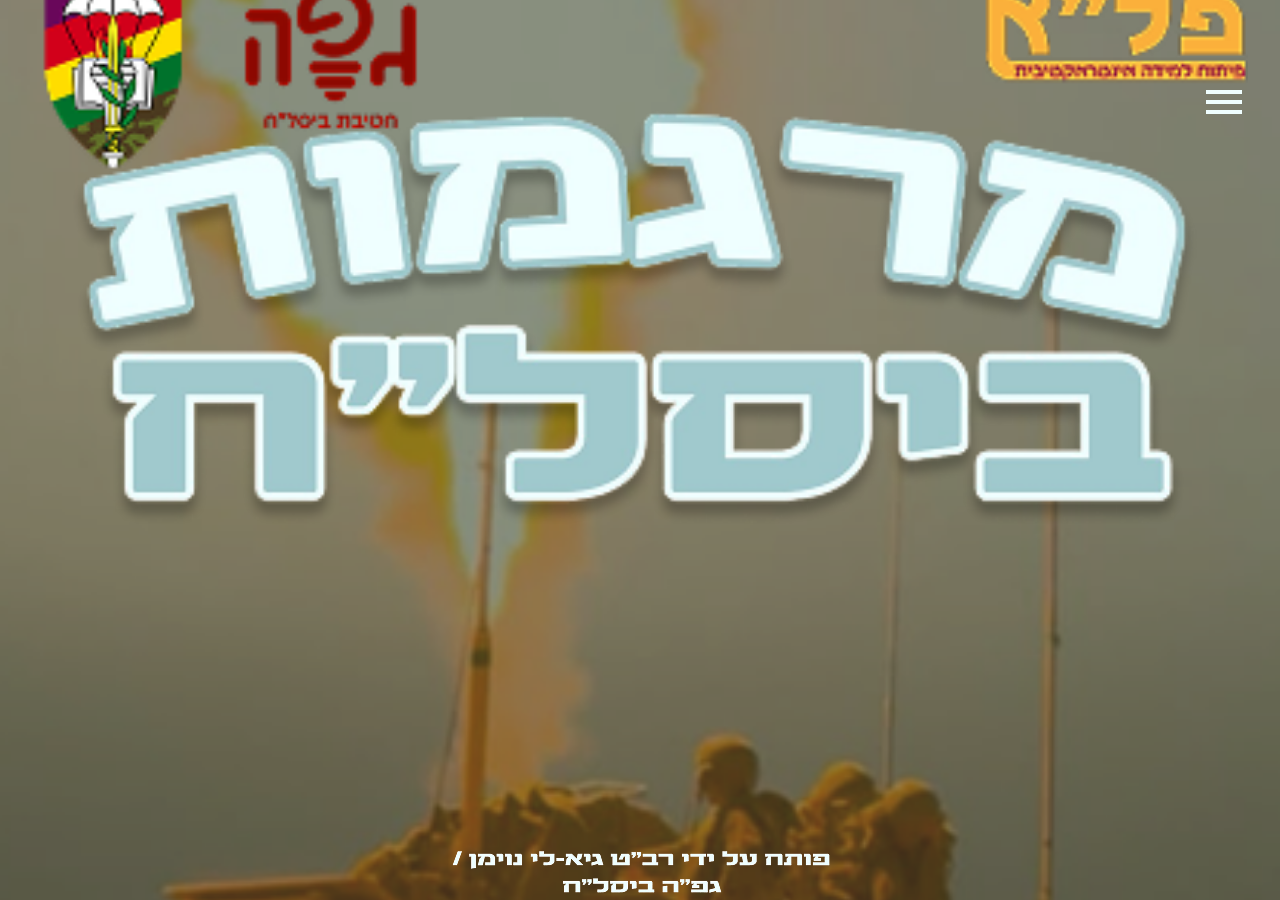
==== index.html @ 87949c64 "Add files via upload" ====
<!DOCTYPE html>
<html lang="en">
<head>
  <meta charset="UTF-8">
  <meta name="viewport" content="width=device-width, initial-scale=1.0">
  <title>תיאום אימוני חוץ ביסל"ח</title>
  <link rel="stylesheet" href="index.css">
</head>
<body>
    <img class="navbar" src="assets/elements/logo.png" alt="icon 1">
    <img class="title" src="assets/elements/mainTitle.png" alt="icon 1">
    <img class="byGuylee" src="assets/titles/byGuylee.png" alt="icon 1">
    <button id="menuBtn" class="menuBtn">

<svg id="menuIcon"
xmlns="http://www.w3.org/2000/svg"
viewBox="0 -960 960 960">

<path d="M120-240v-80h720v80H120Zm0-200v-80h720v80H120Zm0-200v-80h720v80H120Z"/>

</svg>

</button>

<div id="overlay"></div>

<nav id="sideMenu">

<a href="index.html">דף הבית</a>

<a href="page1.html">טעויות ירי</a>

<a href="page2.html">מבחני הו"בים</a>

<a href="page3.html">בד״חים</a>

<a href="page4.html">צייר על המרגמה</a>

</nav>
</body>
<script>  
const menuBtn =
document.getElementById("menuBtn");

const sideMenu =
document.getElementById("sideMenu");

const overlay =
document.getElementById("overlay");

menuBtn.addEventListener("click",()=>{

    sideMenu.classList.toggle("active");

    overlay.classList.toggle("active");

    menuBtn.classList.toggle("active");

});

overlay.addEventListener("click",closeMenu);

function closeMenu(){

    sideMenu.classList.remove("active");

    overlay.classList.remove("active");

    menuBtn.classList.remove("active");
}
</script> 
</html>
---- index.css ----
body {
    margin: 0;
    min-height: 100vh;
    background-image: url("assets/backgrounds/bg1.png");
    background-size: cover;
    background-position: center;
    background-repeat: no-repeat;
    direction: rtl;
    font-family: "secular";
}

@font-face {
    font-family: "secular";
    src: url("assets/fonts/carmelitregular.woff");
}
.navbar {
    position: absolute;
    top: 10%;
    left: 50%;
    width: 95%;
    transform: translate(-50%, -50%);
}

.title {
    position: absolute;
    top: 35%;
    left: 50%;
    width: 90vw;
    transform: translate(-50%, -50%);
}


.titlePopUp {
    position: absolute;
    top: 28%;
    left: 50%;
    width: 60vw;
    z-index: 1000000000000000;
    transform: translate(-50%, -50%);
}

.text{
    position: absolute;
    top: 32%;
    left: 50%;
    transform: translateX(-50%);
    width: 300px;
    text-align: right;
    font-size: 1.2rem;
    z-index: 10000000000000000;
    direction: rtl;

}
.popUpBackground {
    position: absolute;
    top: 20%;
    left: 50%;
    transform: translateX(-50%);
    z-index: 10000000;
}


.title2 {
    position: absolute;
    top: 38%;
    left: 50%;
    transform: translate(-50%, -50%);
}

.button {
    cursor: pointer;
    position: absolute;
    top: 70%;
    left: 50%;
    transform: translateX(-50%);
    -webkit-tap-highlight-color: transparent;
    user-select: none;
    touch-action: manipulation;
    transition: transform 0.3s ease, filter 0.3s ease;
}

.button:hover {
    transform: translateX(-50%) scale(1.1);
    filter: drop-shadow(0 0 12px rgba(255, 255, 255, 0.8));
}

.button:active {
    transform: translateX(-50%) scale(0.95);
}

.byGuylee {
    position: absolute;
    bottom: 0;
    left: 50%;
    transform: translateX(-50%);
}

:root{

    --menuColor:#EFFEFF;
    --menuOpenColor:#88b84d;

    --menuWidth:55vw;

}

/* ================= MENU BUTTON ================= */

.menuBtn{

    position:absolute;

    top:8vh;
    right:2vw;

    width:60px;
    height:60px;

    border:none;

    background:none;

    cursor:pointer;

    z-index:1001;
}

#menuIcon{

    width:100%;
    height:100%;

    fill:var(--menuColor);

    transition:.3s;
}

.menuBtn.active #menuIcon{

    fill:var(--menuOpenColor);
    
}

.menuBtn.active{
    display: none;
}
/* ================= OVERLAY ================= */

#overlay{

    position:fixed;

    inset:0;

    background:rgba(0,0,0,.45);

    backdrop-filter:blur(4px);

    opacity:0;

    pointer-events:none;

    transition:.35s;

    z-index:999;
}

#overlay.active{

    opacity:1;

    pointer-events:auto;
}

/* ================= SIDE MENU ================= */

#sideMenu{

    position:fixed;

    top:0;
    right:-100%;

    width:var(--menuWidth);

    height:100vh;

    background:rgba(245,250,248,.95);

    backdrop-filter:blur(12px);

    border-radius:30px 0 0 30px;

    display:flex;

    flex-direction:column;

    padding-top:12vh;

    transition:.4s ease;

    z-index:1000;
}

#sideMenu.active{

    right:0;
}

#sideMenu a{

    text-decoration:none;

    color:#5d6940;

    font-size:2rem;

    font-weight: 580;

    padding:3vh 2vw;

    border-bottom:1px solid rgba(0,0,0,.08);

    transition:.25s;
}

#sideMenu a:hover{

    background:#dce7d0;
}

.cardsWrapper {
  position: absolute;
  top: 35%;
  width: 100vw;

  overflow-x: auto;
  display: flex;

  scroll-snap-type: x mandatory;
  scroll-behavior: smooth;
  -webkit-overflow-scrolling: touch;

  /* חשוב ל"peek" */
  padding: 0 10vw;
}

/* הקרוסלה */
.cardsTrack {
  display: flex;
  gap: 16px;
}

/* הכרטיסים */
.card {
  flex: 0 0 70vw;   /* 👈 קטן יותר = רואים שכנים */
  height: 45vh;

  background: rgba(255,255,255,0.92);
  border-radius: 28px;

  scroll-snap-align: center;

  box-shadow: 0 12px 30px rgba(0,0,0,0.18);

  display: flex;
  flex-direction: column;

  padding: 18px;

  /* אפקט יותר "רך" */
  transition: transform 0.3s ease;
}

/* אפקט UX נחמד - הכרטיס האמצעי יותר מודגש */
.card:active {
  transform: scale(0.98);
}

/* כותרת */
.card h2 {
  margin: 0 0 10px 0;
  font-size: 18px;
}

/* גלילה פנימית */
.cardContent {
  overflow-y: auto;
  flex: 1;
  padding-right: 8px;
  font-size: 14px;
  line-height: 1.4;
}

.card {
  transition: transform 0.35s ease, filter 0.35s ease, opacity 0.35s ease;
  opacity: 0.4;
  filter: blur(2px);
  transform: scale(0.9);
}

/* כרטיס מרכזי */
.card.active {
  opacity: 1;
  filter: blur(0px);
  transform: scale(1.08);
  z-index: 2;
}

/* חצים */
.arrow {
  position: absolute;
  top: 50%;
  transform: translateY(-50%);
  width: 42px;
  height: 42px;
  border-radius: 50%;
  border: none;
  background: white;
  font-size: 22px;
  cursor: pointer;
  z-index: 10;
  box-shadow: 0 6px 20px rgba(0,0,0,0.2);
}

.arrow.left { left: 10px; }
.arrow.right { right: 10px; }

/* נקודות */
.dots {
  position: absolute;
  bottom: 18%;
  width: 100%;
  display: flex;
  justify-content: center;
  gap: 8px;
}

.dot {
  width: 8px;
  height: 8px;
  border-radius: 50%;
  background: #bbb;
  transition: 0.3s;
}

.dot.active {
  background: #333;
  transform: scale(1.3);
}
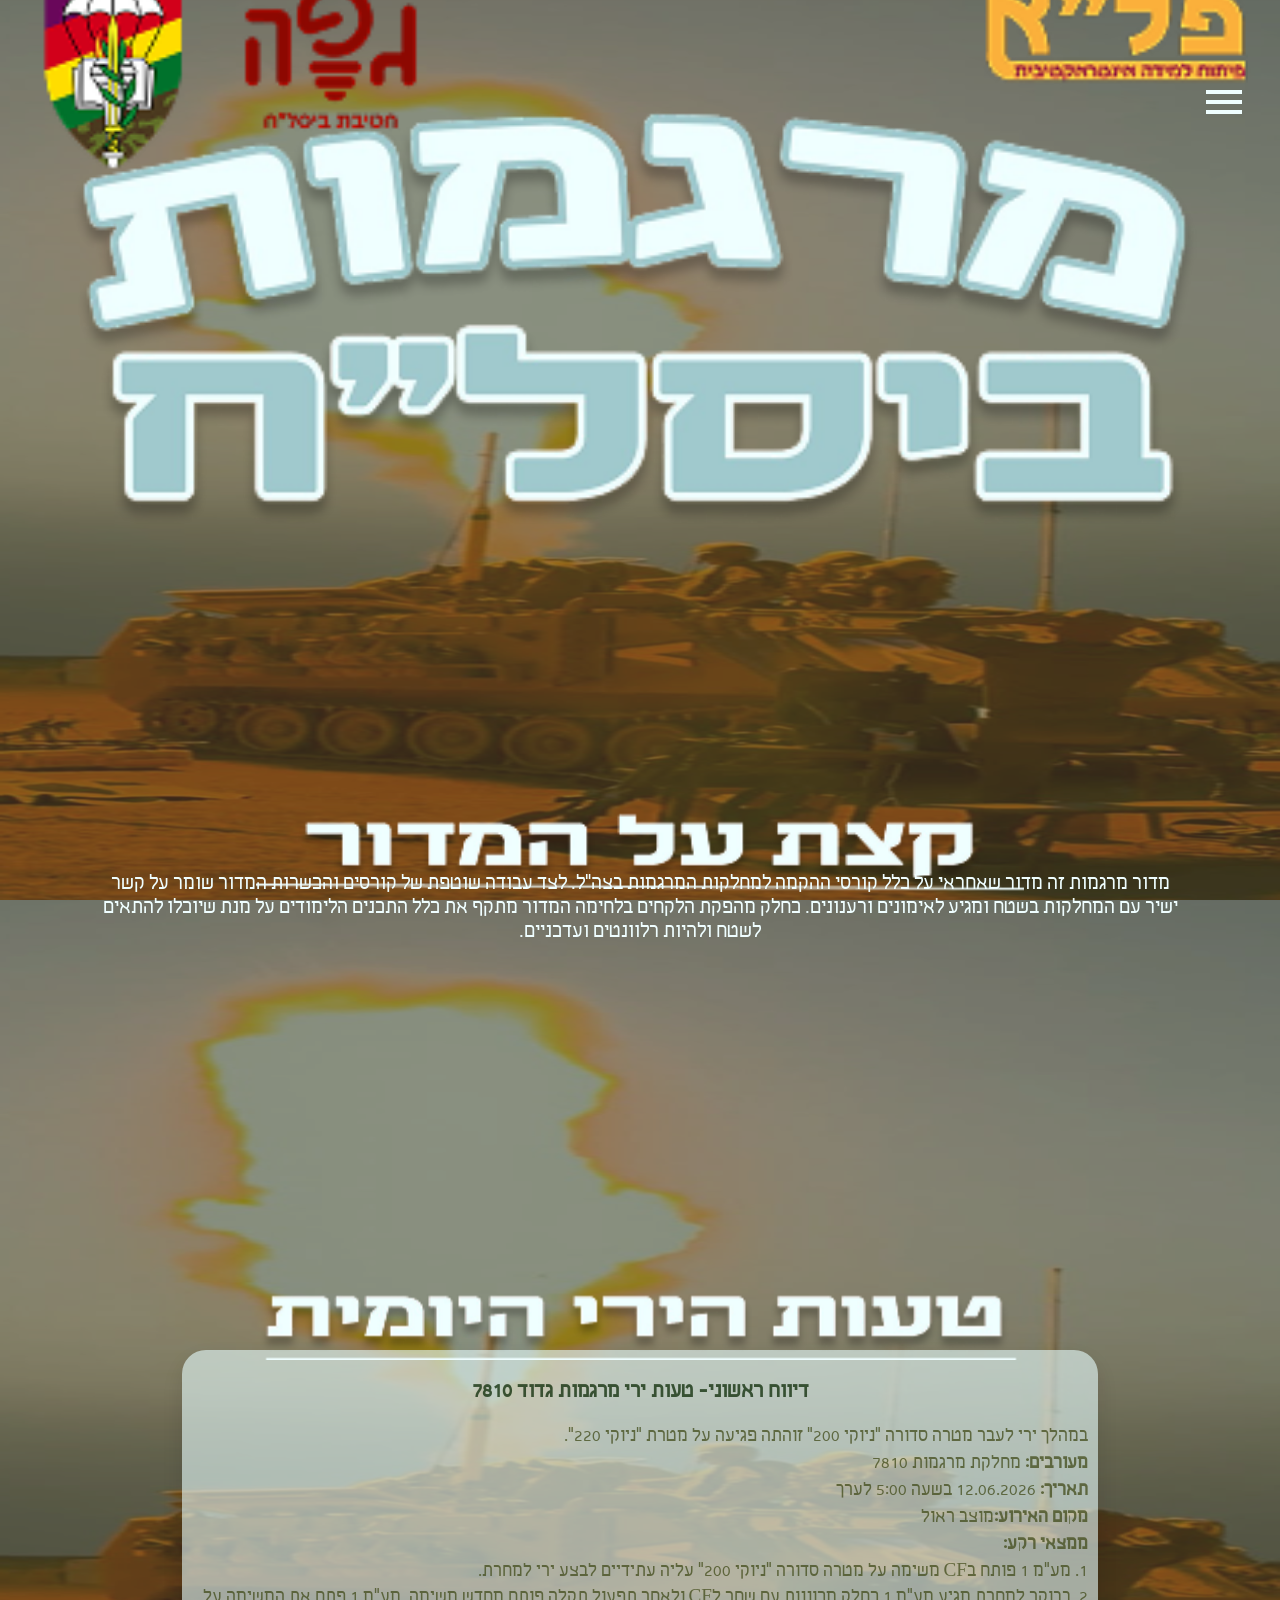
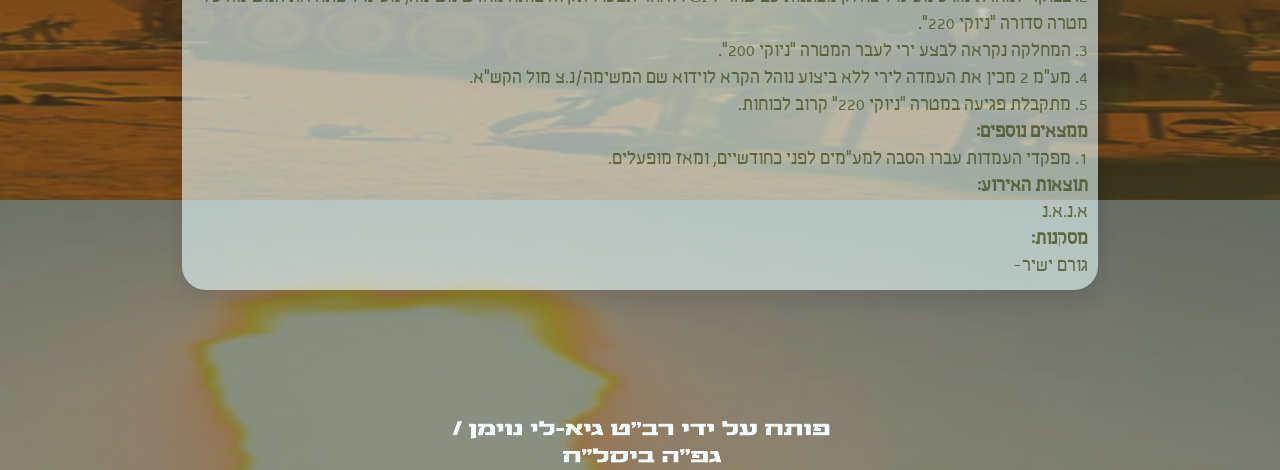
==== commit ec9436f7: "Add files via upload" ====
--- a/index.html
+++ b/index.html
@@ -3,13 +3,31 @@
 <head>
   <meta charset="UTF-8">
   <meta name="viewport" content="width=device-width, initial-scale=1.0">
-  <title>תיאום אימוני חוץ ביסל"ח</title>
+  <title> עמוד בית- אתר מרגמות ביסל"ח</title>
   <link rel="stylesheet" href="index.css">
 </head>
 <body>
     <img class="navbar" src="assets/elements/logo.png" alt="icon 1">
     <img class="title" src="assets/elements/mainTitle.png" alt="icon 1">
     <img class="byGuylee" src="assets/titles/byGuylee.png" alt="icon 1">
+    <div class="explnation">
+            <img class="margrmot" src="assets/titles/alittle.png" alt="icon 1">
+            <div class="text">מדור מרגמות זה מדור שאחראי על כלל קורסי ההקמה למחלקות המרגמות בצה״ל.
+לצד עבודה שוטפת של קורסים והכשרות המדור שומר על קשר ישיר עם המחלקות בשטח ומגיע לאימונים ורענונים.
+כחלק מהפקת הלקחים בלחימה המדור מתקף את כלל התכנים הלימודים על מנת שיוכלו להתאים לשטח ולהיות רלוונטים ועדכניים.</div>  
+</div>
+  <div class="dailyStage">
+<img class="dailyTitle" src="assets/titles/daily.png">
+
+    <div id="dailyBox" class="dailyCardBox">
+
+      <h2 id="dailyTitle" class="dailyCardTitle"></h2>
+
+      <div id="dailyText" class="dailyCardText"></div>
+
+    </div>
+
+  </div>
     <button id="menuBtn" class="menuBtn">
 
 <svg id="menuIcon"
@@ -68,5 +86,406 @@
 
     menuBtn.classList.remove("active");
 }
+
+const dailyCards = [
+  {
+    title: "תחקיר ראשוני- טעות ירי מרגמות",
+    text: ` במהלך ירי לטיווח מטרה סדורה זכרון 227 זוהה פגיעה במטרה זכרון 113 אשר ממוקמת במגנן של כוחותינו.<br>
+          <strong>תאריך:</strong> 30.5.25 8:00<br>
+          <strong>מקום האירוע:</strong> מוצב 61 גזרת עזה, אוגדה צפונית<br>
+          <strong>רצף כרונולוגי:</strong><br>
+          1. בשעה 6:00 לערך עולה המשק ביחד עם המע״מ לרענון על הקנה של פתיחת משימות. כחלק מהתרגול נפתחת מטרה סדורה ישנה
+          בשם זכרון 113. <br>
+          2. ⁠בסיום התרגול הם אינם לוחצים על פקד- אחרון נורה לסיום המשימה. <br>
+          3. ⁠בשעה 7:00 לערך מסתיים התרגול והקנה מתכונן לבצע ירי. <br>
+          4. ⁠המע״מ עולה לקנה ומוריד ישירות את המטרה למשק- זכרון 227. <br>
+          5. ⁠המשק פותח את המשימה ומאפשר נתוני אזימוט וטווח מול המע״מ, שלאחר מכן יורד מהקנה. <br>
+          6. ⁠ככל הנראה, בשלב זה המשק לוחץ על פקד עבור לנוכחי ומבצע את הכינון על המשימה הקודמת- זכרון 113.<br>
+          7. ⁠בירי הטיווח הגורם מפעיל מזהה פגיעה במגנן של כוחותינו ומדווח חדל.<br>
+          <strong>ממצאים נוספים:</strong><br>
+          1. המשק הינו איש מילואים אשר הגיע למחלקה לאחר 6 שנים בהם לא השתמש במרגמות/ ראה את המחטק ואינו אורגני
+          למחלקה.<br>
+          2. ⁠המשק הגיע בשעה 3:00 לעמדה בלילה של לפני הירי.<br>
+          3. ⁠לא הייתה תקשורת בין עמדת מפקד העמדה והקנה. <br>
+          4. ⁠המשק אינו ידע בדח לפני ירי, אינו ביצע בדיקת משפך בטיחות לירי.<br>
+          <strong>תוצאות האירוע:</strong>⁠<br>
+          א.נ.א.נ- פגיעה באיזור מגנן של כוחותינו
+          ⁠<br>
+          <strong>מסקנות ולקחים:</strong>⁠<br>
+          1. כשירות של בע״ת כוללת רענון בחצי שנה האחרונה, אחרת אינם כשירים לבצע ירי. ⁠<br>
+          2. ⁠על כלל בעלי התפקידים לעבוד על פי בדח. ⁠<br>
+          3. ⁠על המשק לוודא את שם המשימה על פי המופיע בטופס ביצוע ירי אל מול שם המטרה שהוריד לו מפקד העמדה. ⁠<br>
+          4. ⁠על כל אחד מבעלי התפקידים להוריד משפך בטיחות טרם הירי, בייחוד בעבודה ללא תקשורת נתונים.⁠<br>
+`
+  },
+
+  {
+    title: "  דיווח ראשוני- טעות ירי מרגמות גדוד 97",
+    text: `          במהלך ירי לטיווח סטה פצמ״ר 1 קמ דרומה (ארוך יותר)
+          .<br>
+          <strong>מעורבים:</strong>מחלקת מרגמות 97<br>
+          <strong>תאריך:</strong> 12.06.2026 בשעה 5:00 לערך<br>
+          <strong>מקום האירוע:</strong> מעבר ארז<br>
+          <strong>ממצאי רקע:</strong><br>
+          1. מתקבלת פקודה לירי לעבר מטרה סדורה.<br>
+          2. מפקד העמדה פותח משימה ושולח אותה לקנה.<br>
+          3. פתרון הירי שהמערכת בחרה היה פצמ״ר ט״מ במטען 3/4.<br>
+          4. ⁠מתבצע ירי לטיווח ומתקבל תיקון 100 מזרחה.<br>
+          5. מפקד העמדה מזין את התיקון ושולח אותו לקנה.<br>
+          6. מתבצע ירי נוסף ומתקבלת פגיעה.<br>
+          7. לאחר פגיעה נורו 2 פצמ״רים נוספים לתכלית.<br>
+          8. לאחר כ20 דקות זוהה כי בירי הפצמ״ר הראשון התקבלה סטייה של 1 קמ דרומה, ארוך יותר.<br>
+          <strong>ממצאים נוספים:</strong><br>
+          1. ירי לטיווח נעשה בהכוונת תצפיתן אופקי.<br>
+          2. הטען הכין את כלל הפצמ״רים יחד לפני ביצוע המשימה.<br>
+          <strong>תוצאות האירוע:</strong>⁠<br>
+          א.נ.א.נ
+          ⁠<br>
+          <strong>מסקנות:</strong>⁠<br>
+          גורם ישיר-⁠<br>
+          תקלה- ספירת מטענים שגויה- נורתה פצצה עם מטען הודף נוסף (4 טבעות במקום 3).⁠<br>
+          גורם תורם-⁠<br>
+          1. היעדר אישור על כל פצמ״ר בסמוך לירי ע״י מש״ק.⁠<br>
+          2. ⁠הכוונה לא מדוייקת בטיווח.⁠<br>
+          <strong>לקחים והמלצות:</strong>⁠<br>
+          1. עבודה על פי בד״ח בביצוע משימה ובדיקה של כלל הנתונים טרם הירי.⁠<br>
+          2. ביצוע סד״פ וידוא מספר מטענים- (טבעות אליי- אליך- הצגה למש״ק).⁠<br>
+          3. הגורם המפעיל אש צריך לוודא כי הגורם הצופה אוחז את השטח אליו נורה הפצמ"ר בצורה מלאה.⁠<br>`
+  },
+
+  {
+    title: "דיווח ראשוני- טעות ירי מרגמות גדוד 7810",
+    text: ` במהלך ירי לעבר מטרה סדורה ״ניוקי 200״ זוהתה פגיעה על מטרת ״ניוקי 220״. <br>
+          <strong>מעורבים:</strong> מחלקת מרגמות 7810<br>
+          <strong>תאריך:</strong> 12.06.2026 בשעה 5:00 לערך<br>
+          <strong>מקום האירוע:</strong>מוצב ראול<br>
+          <strong>ממצאי רקע:</strong><br>
+          1. מע״מ 1 פותח בCF משימה על מטרה סדורה ״ניוקי 200״ עליה עתידיים לבצע ירי למחרת.<br>
+          2. בבוקר למחרת מגיע מע״מ 1 כחלק מכוננות עם שחר לCF ולאחר תפעול תקלה פותח מחדש משימה, מע״מ 1 פתח את המשימה על
+          מטרה סדורה ״ניוקי 220״.<br>
+          3. המחלקה נקראה לבצע ירי לעבר המטרה ״ניוקי 200״.<br>
+          4. מע״מ 2 מכין את העמדה לירי ללא ביצוע נוהל הקרא לוידוא שם המשימה/נ.צ מול הקש״א.<br>
+          5. מתקבלת פגיעה במטרה ״ניוקי 220״ קרוב לכוחות.<br>
+          <strong>ממצאים נוספים:</strong><br>
+          1. מפקדי העמדות עברו הסבה למע״מים לפני כחודשיים, ומאז מופעלים.<br>
+          <strong>תוצאות האירוע:</strong>⁠<br>
+          א.נ.א.נ
+          ⁠<br>
+          <strong>מסקנות:</strong>⁠<br>
+          גורם ישיר-⁠<br>
+          תקלה- אי ביצוע נוהל הקרא על שם משימה ונצ משימה בעת פתיחתה ולפני ירי מול הקש״א.⁠<br>
+          גורם תורם-⁠<br>
+          תקלה- קש״א לא וידא בעת הורדת המשימה ולפני ירי שהמחלקה מבצעת נוהל הקרא.⁠<br>
+          <strong>לקחים והמלצות:</strong>⁠<br>
+          1. ביצוע נוהל הקרא על שם ונצ משימה מול קש״א בעת פתיחת כל משימה וטרם ביצוע הירי.⁠<br>
+          2. ⁠שימוש בנדב״ר תקין ברור ופשוט מונע בלבול בתזמון ובמטרות לירי.⁠<br>
+    `
+  },
+   {
+    title: "דיווח ראשוני - טעות ירי מרגמות גדוד 50",
+    text: ` במהלך ירי לעבר מטרה סדורה פגע פצמ״ר 1800 מ׳ קצר יותר בקו עמדה מטרה.<br>
+          <strong>מעורבים:</strong>מחלקת מרגמות 50<br>
+          <strong>תאריך:</strong>25.3.26 בשעה 22:30 <br>
+          <strong>מקום האירוע:</strong> לבנון<br>
+          <strong>ממצאי רקע:</strong><br>
+          1. בשעה 22:15 לערך המע״מ מקבל באדום מטרה ומוריד אותה אל הקנה.<br>
+          2. בשעה 22:25 המע”מ מוריד את המשימה אל הקנה.<br>
+          3. המע”מ מוודא את בדיקות מנהל האש.<br>
+          4. לאחר שליחת המשימה מבצע המע״מ שינוי לפתרון ירי עם פצמ״ר סרבי בטופס עריכת משימה ושולח את המשימה מחדש
+          לקנים.<br>
+          5. המע״מ לא מדווח דרך ע׳ מע״מ למש״ק בקנה שנעשה שינוי במשימה ושעליו לאשר את השינוי, המש״ק לא מאשר שינוי בלחיצה
+          על פקד אשר שינויים.<br>
+          6. המע״מ לא מוודא בדיקות מנהל אש בשנית ומתזמן את הקנה לירי.<br>
+          7. בשעה 22:40 נאמר באדום למע״מ שהפגיעה יצאה קצרה ב1800 מטר.<br>
+          8. המע״מ מוודא אל מול המשק את הפרטים למשימה ומתגלה כי המשימה שהייתה בקנה הייתה המשימה המקורית לפני השינוי וכי
+          נורה פצמ״ר שלא תואם את המשימה עם 4 מטענים במקום 6.<br>
+          <strong>ממצאים נוספים:</strong><br>
+          1. המ״מ עבר קורס מרגמות על מערכת שד״ח 750 ושאר המחלקה סיימה לאחרונה הסבה למערכת גם כן.<br>
+          2. למחקלה יש בעיה במזוודת הרחקה ולכן הקשר והעמדת פיקוד אינם נמצאים קרוב אחד לשני.<br>
+          <strong>תוצאות האירוע:</strong>⁠<br>
+          א.נ.א.נ
+          ⁠<br>
+          <strong>מסקנות:</strong>⁠<br>
+          גורם ישיר- ⁠<br>
+          טעות אנוש- אי וידוא אישור שינויים בקנה ואי ביצוע בדיקות מנהל אש לפני ירי.⁠<br>
+          גורם תורם-⁠<br>
+          עבודה ללא בד״ח ⁠<br>
+          <strong>לקחים והמלצות:</strong>⁠<br>
+          1. ביצוע ירי ללא בדיקות מנהל אש אסור ומהווה סיכון משמעותי לביצוע טעות ירי ולפגיעה בכוחות בשטח.⁠<br>
+          2. על כל בעלי התפקידים לבצע ירי בעבודה רציפה אל מול בד״ח.⁠<br>
+          3. העברת מידע בעמדה בעזרת ע מע״מ לצד ביצוע פעולות בשו״ב על מנת לעבוד בתיאום ולהסב את תשומת ליבו של המש״ק
+          לשינויים בקנה ולמהלך הירי.⁠<br>`
+  },
+   {
+    title: "דיווח ראשוני- טעות ירי מרגמות גדוד 8130 ",
+    text: ` במהלך ירי לטיווח סטה פצמ״ר 900 מ דרומה (ארוך יותר).<br>
+          <strong>מעורבים:</strong>מחלקת מרגמות 8130<br>
+          <strong>תאריך:</strong> 11.05.2026 בשעה 11:10 <br>
+          <strong>מקום האירוע:</strong> מחנה יפתח, זיקים.<br>
+          <strong>ממצאי רקע:</strong><br>
+          1. מתקבלת פקודה לירי לעבר מטרה סדורה ״אליפלט 11״.<br>
+          2. מפקד העמדה (אינו מוסמך מע״מ) פותח משימה ושולח אותה לקנה.<br>
+          3. פתרון הירי שהמערכת בחרה היה פצמ״ר ט״מ במטען 4/4.<br>
+          4. בהכנה לירי המש״ק בקנה עדכן כי אינו חש בטוב, המע״מ החליט לעלות לקנה ולהחליף אותו.<br>
+          5. המע״מ הגדיר את עצמו קנה מנהל אש והתכונן לירי.<br>
+          6. הקנה יצא לירי טיווח, התקבל תיקון 100 צפונה.<br>
+          7. לאחר קבלת התיקון, המע״מ שהיה בקנה פתח משימה חדשה על אותו הנ״צ.<br>
+          8. פתרון הירי שהמערכת בחרה היה פצמ״ר ט״מ במטען 3/4.<br>
+          9. הקנה יצא לירי נוסף לקבלת פגיעה.<br>
+          10. המע״מ לא שם לב שמספר הטבעות השתנה מהירי הקודם.<br>
+          11. הקנה ביצע ירי עם מטען 4/4 כשבמשימה המטען היה 3/4.<br>
+          12. התקבלה סטייה של 800 מ דרומה, (900 ארוך יותר).<br>
+          <strong>ממצאים נוספים:</strong><br>
+          1. המחלקה עלתה לתפיסת כוננות בגזרה והחליפה בעמדה את מחלקת מרגמות מגדוד 9203.<br>
+          1. לא נכח בעמדה מפקד עמדה בזמן ירי.<br>
+          2. מפקד העמדה שעלה לירות בקנה בתור מש״ק אינו מוסמך מע״מ. <br>
+          3. ⁠הטען שלקח חלק בירי לא מוסמך.<br>
+          4. לא התבצע אישור נתונים אל מול CF מפקד עמדה.<br>
+          5. לא נעשתה עבודה על פי בד״ח לבדיקת כלל הנתונים לפני ירי. <br>
+          <strong>תוצאות האירוע:</strong>⁠<br>
+          א.נ.י.נ (צד אדום)
+          ⁠<br>
+          <strong>מסקנות:</strong>⁠<br>
+          גורם ישיר:-⁠<br>
+          תקלה- עבודה שלא עפ בדח וספירת מטענים שגויה. ⁠<br>
+          תקלה- ביצוע ירי ללא מפקד עמדה.⁠<br>
+          גורם תורם-⁠<br>
+          1. ביצוע ירי ללא השוואת נתונים אל מול מפקד עמדה.⁠<br>
+          2. ביצוע ירי ללא מעבר על בד״ח לבדיקת כלל הנתונים טרם יציאת הפצמ״ר.⁠<br>
+          3. ⁠ביצוע ירי עם בעלי תפקידים לא מוסמכים.⁠<br>
+          <strong>לקחים והמלצות:</strong>⁠<br>
+          1. אין אישור לבצע ירי ללא מפקד עמדה.
+          2. כלל בעלי התפקידים מחויבים בהסמכה על מנת שיוכלו לבצע ירי.⁠<br>
+          3. עבודה על פי בד״ח בביצוע משימה ובדיקה של כלל הנתונים טרם הירי.⁠<br>
+        `
+  },
+   {
+    title: "דיווח ראשוני - אירוע פציעת חייל בזמן תפעול איו״ר",
+    text: ` בעת תפעול איו״ר ניגש לוחם לחלץ פצמ״ר ותו"כ הפצמ"ר נורה והעיף את החולץ.<br>
+          <strong>מעורבים:</strong>מחלקת מרגמות 53<br>
+          <strong>תאריך:</strong> 08.04.2026 בשעה 16:15<br>
+          <strong>מקום האירוע:</strong> מרחב יראון<br>
+          <strong>ממצאי רקע:</strong><br>
+          1. התקבלה משימת נפיץ - ירי לטיווח ו7 פצמ״רים לתכלית.<br>
+          2. צוות הקנה ביצע ירי טיווח- התקבל דיווח על פגיעה במטרה.<br>
+          3. לאחר מכן יצאו לירי תכלית רציף של 7 פצמ״רים נוספים.<br>
+          4. 6 פצמ״רים נורו באופן תקין, בפצמ״ר ה7 התקיים איו״ר בעמדה.<br>
+          5. הסמל עלה לקנה לעזור בתפעול האיו״ר כמפקד עמדה.<br>
+          6. לאחר 7 דקות של המתנה צוות הקנה התכונן לחליצת פצמ״ר.<br>
+          7. הסמל והמש״ק וידאו שהנצרה של הקנה נמצאת על מצב נצור לפני חליצת הפצמ״ר.<br>
+          8. החייל הכניס את החולץ בצורה סיבובית לקנה.<br>
+          9. תוך כדי חליצה הפצמ״ר נורה מהקנה ויצא עם החולץ.<br>
+          10. הטען נפצע מההדף או מהמכה וקיבל טיפול ראשוני בעמדה ע״י חובש מהמחלקה.<br>
+          <strong>ממצאים נוספים:</strong><br>
+          1. החיילים נשארו ממוגנים לאורך כל זמן תפעול האיו״ר עם שכפ״צ, ג׳אנטקס ואטמים.<br>
+          2. החיילים ביצעו טפ״ש יום קודם לאירוע- בעת ביצוע הטפ״ש לא הצליחו להזיז את נצרת הירי, כדי לנסות לתקן זאת החליטו
+          לשמן את הנצרה בשמנ״ש ולדפוק על הנצרה עם פטיש.<br>
+          3. בבדיקה של הקנה לאחר האירוע התברר כי הנצרה תקולה ולא ניתן לנצור את הקנה.<br>
+          4. הסמל לא דיווח בקשר שיש איו״ר בעמדה - חוסר יכולת של הגורם המפעיל להבין את שמתרחש בעמדה. <br>
+          5. הירי נעשה במטען.<br>
+          6.המרגמה הושבתה עד להשלמת החקר הטכני עקב חשש להתפתחות לחצים חריגים במערכת.<br>
+          <strong>תוצאות האירוע:</strong>⁠<br>
+          א.נ.י.נ- הטען נפצע ממכה או הדף וסובל מחתך בפנים.
+          ⁠<br>
+          <strong>מסקנות:</strong>⁠<br>
+          גורם ישיר- תפעול איו״ר כאשר נצרת ירי תקולה.⁠<br>
+          סיבות לתקלה אפשריות לתקלה- בדיקה בחברה לקבלת תשובה וודאית
+          1. שימוש בפטיש להזזת נצרת ירי בזמן טפש.⁠<br>
+          2. הצטברות לכלוך באזור בימת הנוקר.⁠<br>
+          גורם תורם-⁠<br>
+          1. אי דיווח על נצרה לא זזה לבוחן בזמן טפ״ש ותפעול ברמת המחלקה בלבד. ⁠<br>
+          <strong>לקחים והמלצות:</strong>⁠<br>
+          1. יש לדווח לבוחן הגדודי על כל אירוע חריג שמתרחש בעמדה הקשור לכשירות הכלים ולא לבצע ירי במידה ויש חשד לחלק
+          תקול בקנה.⁠<br>
+          2. בדיקות כשירות כלים ותפעול תקלות מתבצעות ברמת בעלי תפקידים המוסמכים לכך בלבד!!!. במידה ובזמן טפ״ש נתקלים
+          בבעיה שאינה בתפעול המחלקה יש ליידע את הגורם האחראי המוסמך - הבוחן. וכן לאכוף זאת גם בעבודה על שאר חלקי המערכת
+          (שו״ב וכו’).⁠<br>
+          3. הימצאות חובש בעמדה למתן עזרה ראשונה ותרגול פינוי למוכנות במידת הצורך.⁠<br>
+`
+  },
+   {
+    title: "דיווח ראשוני- טעות ירי מרגמות גדוד 129",
+    text: ` במהלך ירי לטיווח סטה פצמ״ר 400 מ מזרחה מקנה אחד ופצמ״ר נוסף 450 מ מזרחה מקנה שני.<br>
+          <strong>מעורבים:</strong>מחלקת מרגמות 129<br>
+          <strong>תאריך:</strong>13.03.2026 בשעה 13:29<br>
+          <strong>מקום האירוע:</strong> גזרת פארס, רמת הגולן<br>
+          <strong>ממצאי רקע:</strong><br>
+          1. בהגעה לעמדה המחלקה ביצעה הצפנה ידנית על פי מיקום עצמי שנקלח מאולר (בדיעבד התגלה שהיה מושפע משיבושי
+          GPS).<br>
+          2. לאחר ההצפנה, המחלקה ביצעה אימון דילוג לעמדה חליפית וחזרה בחזרה לעמדה העיקרית.<br>
+          3. במעבר בין העמדות ניווטה המחלקה עם מערכת ניווט תקינה, המיקום העצמי של המחלקה התעדכן בהתאם לדילוג ובחזרה
+          לעמדה הראשונה התעדכן למיקום ההתחלתי שהוזן. <br>
+          3. לפני הירי המחלקה וידאה מיקום עצמי ומיקומים אגורים של הקנים- כלל הנתונים במערכת נראו תקינים - בהתבסס על
+          המיקום העצמי שהוזן לינ״ח. <br>
+          4. המחלקה קיבלה אישור לירי בצפייה של מס״ח 474.<br>
+          5. הפצמ״ר נצפה 400 מ׳ מהמטרה.<br>
+          6. בבדיקות שנעשו בעמדה לא התגלו ממצאים חריגים על המערכת או על אופן ביצוע הירי.<br>
+          7. המחלקה עברה לבצע את אותו הירי מקנה אחר.<br>
+          8. הפצמ״ר נפל 400-500 מ׳ מהמטרה.<br>
+          <strong>ממצאים נוספים:</strong><br>
+          1. בגזרה מופעלות הפרעות GPS בשל איום הרוק״ק.<br>
+          2. מיקום עצמי להצפנת המערכת נלקח מאולר- שהיה מושפע משיבושי GPS.<br>
+          3. לא נעשה שימוש במברק מטאורולוגי בירי.<br>
+          4. המחלקה קיבלה 2 קנים מחטיבה אחרת שהגיעו עם חלודה- החיילים בעמדה ניקו ויחד עם בוחן הכשירו אותם.<br>
+          5. בוחן תחמושת מהיחידה בדק את הפצמ״רים שהיו מסדרה תקינה ומותרת לשימוש.⁠<br>
+          <strong>תוצאות האירוע:</strong>⁠<br>
+          א.נ.א.נ
+          ⁠<br>
+          <strong>גורם תורם:</strong>⁠<br>
+          1. אי שימוש במברק מטאורולוגי בעת הירי.⁠<br>
+          2. ביצוע ירי מקנים שהגיעו עם הרבה חלודה.⁠<br>
+          <strong>לקחים והמלצות:</strong>⁠<br>
+          1. וידוא נ.צ עצמי באמצעים בלתי תלויים (תצ״א, מפות, ווידוא מול מכלול גדוד) בפרט במקומות בהם קיימים שיבושי
+          GPS.⁠<br>
+          2. עבודה על פי בד״ח בכניסה לעמדה ובדיקה של כלל הנתונים טרם הירי. ⁠<br>
+          3. הקפדה על שימוש במברק מטאורולוגי לטיוב פגיעות.⁠<br>
+          4. ⁠במקרה של טעות ירי יש לחדול ירי בעמדה ולתחקר את האירוע עד לקבלת ממצאים ואישור חזרה לכשירות מביסל״ח.⁠<br>
+   
+
+     `
+  },
+   {
+    title: "דיווח ראשוני – טעות ירי מרגמות גדוד 9206",
+    text: ` לאחר ירי לטיווח לעבר מטרה סדורה ״בירה 4״ התקבלה סטייה של 900 מ קצר יותר בקו ס״מ.<br>
+          <strong>מעורבים:</strong> מחלקת מרגמות 9206<br>
+          <strong>תאריך:</strong> 24.2.2025 בשעה 20:23<br>
+          <strong>מקום האירוע:</strong> מוצב 61 גזרת עזה, אוגדה צפונית<br>
+          <strong>הרכב הכח היורה:</strong>
+          מע״מ- א.ב
+          מש״ק- ט.ר
+          טען- י.ב
+          מפעיל- י.ח
+          נהג- ר.ד
+          נכחו בירי 3 מדריכות ממדור מרגמות במל״י (2 על הקנה ו1 במפקד עמדה) <br>
+
+          <strong>ממצאי רקע:</strong><br>
+          1. בשעה 20:23 ירה צוות המרגמות של גדוד 9206 טיווח על מטרה סדורה ״בירה 4״.<br>
+          2. לא זוהתה פגיעה בשטח.<br>
+          3. עלה דיווח מכוחות כי זיהו נפילה מזרחית למטאור 6.<br>
+          4. מבדיקה במכ״ם התקבלה סטייה של 900 מטר פחות בקו ס״מ.<br>
+          <strong>ממצאים נוספים:</strong><br>
+          1. המחלקה עלתה לתפיסת כוננות בגזרה והחליפה בעמדה את מחלקת מרגמות מגדוד 9203.<br>
+          2. המחלקה עברה שבוע קודם לכן הסבה למערכת שד״ח 750 במל״י.<br>
+          3. טרם ביצוע ירי חי ראשון של המחלקה עם המערכת החדשה תואם חניכה מול מדור מרגמות במל״י.<br>
+          4. ⁠הירי התבצע עם פצמ״ר נפיץ טווח מוגדל במטען 3 ונבדק לפני הירי בחניכת מדריכות.<br>
+          5. ⁠בוצעה בעמדה השוואת נתונים לטבלת טווחים של הפצמ״ר בליווי מדריכות מרגמות ממל״י, בבדיקה נראה כי כלל הנתונים
+          היו תקינים ולא ידועה סיבת הסטייה.<br>
+          6. נבדקו נתוני הירי במערכת אחרת תקינה ועלה כי הנתונים תואמים לנתוני הירי שהתקבלו בפועל וכי אין אינדיקציה לתקלה
+          במערכת. <br>
+          7. מתחקור כלל בעלי התפקיד שנכחו בירי עולה כי הכוח פעל על פי הסדפ וכי לא קיימת תקלת אנוש.<br>
+          8. ⁠הירי בוצע עם פצמ״ר מסדרה 1-25 שגם בעבר היה בה תקלות עם פצמ״רים שנפלו קצר.<br>
+          9. ⁠הפצמ״ר נבדק וסווג כתקין ע״י הצוות והוצא מהזביל רק בסמוך לירי.<br>
+          10. ⁠כלל הפצמ״רים של המחלקה נבחנו ע״י בוחן תחמושת אוגדה ונמצאו תקינים לאחר הירי.<br>
+          11. ⁠לפי חישוב בליסטי, סטייה של 900 מ׳ היא סטייה שנגרמת כתוצאה מירי עם מטען אחד פחות (2 במקום 3).<br>
+          <strong>תוצאות האירוע:</strong>⁠<br>
+          א.נ.א.נ
+          ⁠<br>
+          <strong>מסקנות:</strong>⁠<br>
+          1. אין תקלת מערכת - נתוני הקנה תקינים.⁠<br>
+          2. ⁠הערכת מתחקר - הצוות פעל על פי הסד״פ ולא הייתה תקלת אנוש. וזאת מתוך התחקיר האנושי שבוצע בשטח והעין השלישית
+          של המדריכות שנכחו בשטח.⁠<br>
+          3. ⁠הערכת מתחקר - ירי פצמ״ר תקול.⁠<br>
+          <strong>גורם ישיר:</strong>
+          הערכת מתחקר: אמל״ח - פצמ״ר נורה מהקנה עם עוצמת הדף נמוכה מהנדרש.
+          <strong>שגיאות ותקלות:</strong>
+          1. לאחר טעות הירי, לא בוצעה תחקיר על פי הנוהל והפורמט הנדרש.
+          ⁠<br>
+          <strong>לקחים והמלצות:</strong>⁠<br>
+          1. לעצור שימוש בירי עם הסדרה 1-25.⁠<br>
+          2. ⁠לקיים בדיקה ממוקדת במטעני הסדרה 1-25.⁠<br>
+          3. ⁠במידה וממשיכים לבצע ירי עם סדרה 1-25 יש לעשות זאת כאשר קו הס״מ נקי לגמרי מכוחות.⁠<br>
+          4. ניתן לאשר לצוות להמשיך לבצע ירי היות ולא נמצא פער בכשירות הצוות.⁠<br>
+   `
+  },
+
+];
+
+function getDailyCardIndex() {
+  const now = new Date();
+  const seed =
+    now.getFullYear() * 1000 +
+    now.getMonth() * 100 +
+    now.getDate();
+
+  return seed % dailyCards.length;
+}
+
+function loadDailyCard() {
+  const card = dailyCards[getDailyCardIndex()];
+
+  document.getElementById("dailyTitle").innerHTML = card.title;
+  document.getElementById("dailyText").innerHTML = card.text;
+}
+
+
+loadDailyCard();
+
 </script> 
+
+<style>
+
+
+/* מסך */
+.dailyStage {
+position: absolute;
+    top: 150%;
+  height: 60vh;
+  width: 80vw;;
+    left: 50%;
+    transform: translateX(-50%);
+  display: flex;
+  flex-direction: column;
+  align-items: center;
+  justify-content: center;
+  gap: 20px;
+}
+
+כותרת עליונה
+.dailyTitleImg {
+  width: 60vw;
+}
+
+/* הכרטיס */
+.dailyCardBox {
+  width: 70vw;
+  height: 95vh;
+
+  background: #e7fdfea9;
+    border-radius: 24px;
+    padding: 10px;
+
+    height: 65vh;
+
+    box-shadow: 0 10px 25px rgba(0, 0, 0, 0.12);
+
+    opacity: 0.9;
+  
+  display: flex;
+  flex-direction: column;
+
+  overflow: hidden;
+}
+
+/* כותרת בתוך הקלף */
+.dailyCardTitle {
+
+    text-align: center;
+    color: #304d2f;
+    font-size: 1.4rem;
+
+}
+
+
+
+
+/* טקסט */
+.dailyCardText {
+    height: 100%;
+    overflow-y: auto;
+    direction: rtl;
+    color: #5d6940;  
+  line-height: 1.4;
+    font-size: 1.2rem;
+}
+</style>
 </html>
--- a/index.css
+++ b/index.css
@@ -2,10 +2,11 @@
     margin: 0;
     min-height: 100vh;
     background-image: url("assets/backgrounds/bg1.png");
-    background-size: cover;
+    background-size: 100vw 100vh;
     background-position: center;
-    background-repeat: no-repeat;
+    background-repeat:repeat-y;
     direction: rtl;
+    overflow-x: hidden;
     font-family: "secular";
 }
 
@@ -47,7 +48,7 @@
     width: 300px;
     text-align: right;
     font-size: 1.2rem;
-    z-index: 10000000000000000;
+    z-index: 100;
     direction: rtl;
 
 }
@@ -90,10 +91,50 @@
 
 .byGuylee {
     position: absolute;
-    bottom: 0;
-    left: 50%;
-    transform: translateX(-50%);
-}
+    bottom: -130%;
+    left: 50%;
+    transform: translateX(-50%);
+}
+
+.margrmot {
+    position: absolute;
+    top: 90%;
+    left: 50%;
+    width: 60vw;
+    transform: translateX(-50%);
+    z-index: 10;
+}
+.inst {
+    position: absolute;
+    top: 83%;
+    left: 45%;
+    width: 92vw;
+    font-size: 1.1rem;
+    color: aliceblue;
+    transform: translateX(-50%);
+    z-index: 10;
+}
+
+
+.dailyTitle {
+    position: absolute;
+    top:-13%;
+    left: 50%;
+    width: 60vw;
+    transform: translateX(-50%);
+    z-index: 10;
+}
+.text {
+    position: absolute;
+    top: 97%;
+    left: 50%;
+    width: 85vw;
+    font-size: 1.3rem;
+    color: #EFFEFF;
+    text-align: center;
+    transform: translateX(-50%);
+}
+
 
 :root{
 
@@ -199,31 +240,29 @@
 
     transition:.4s ease;
 
-    z-index:1000;
+    z-index:100000;
 }
 
 #sideMenu.active{
 
     right:0;
 }
-
 #sideMenu a{
 
     text-decoration:none;
 
     color:#5d6940;
 
-    font-size:2rem;
+    font-size:1.8rem;
 
     font-weight: 580;
 
-    padding:3vh 2vw;
+    padding:2vh 2vw;
 
     border-bottom:1px solid rgba(0,0,0,.08);
 
     transition:.25s;
 }
-
 #sideMenu a:hover{
 
     background:#dce7d0;
@@ -241,7 +280,6 @@
   scroll-behavior: smooth;
   -webkit-overflow-scrolling: touch;
 
-  /* חשוב ל"peek" */
   padding: 0 10vw;
 }
 
@@ -253,10 +291,10 @@
 
 /* הכרטיסים */
 .card {
-  flex: 0 0 70vw;   /* 👈 קטן יותר = רואים שכנים */
+  flex: 0 0 80vw;   /* 👈 קטן יותר = רואים שכנים */
   height: 45vh;
 
-  background: rgba(255,255,255,0.92);
+  background: #e7fdfed0;
   border-radius: 28px;
 
   scroll-snap-align: center;
@@ -278,17 +316,17 @@
 }
 
 /* כותרת */
-.card h2 {
+/* .card h2 {
   margin: 0 0 10px 0;
   font-size: 18px;
-}
+} */
 
 /* גלילה פנימית */
 .cardContent {
   overflow-y: auto;
   flex: 1;
   padding-right: 8px;
-  font-size: 14px;
+  font-size: 1.2px;
   line-height: 1.4;
 }
 
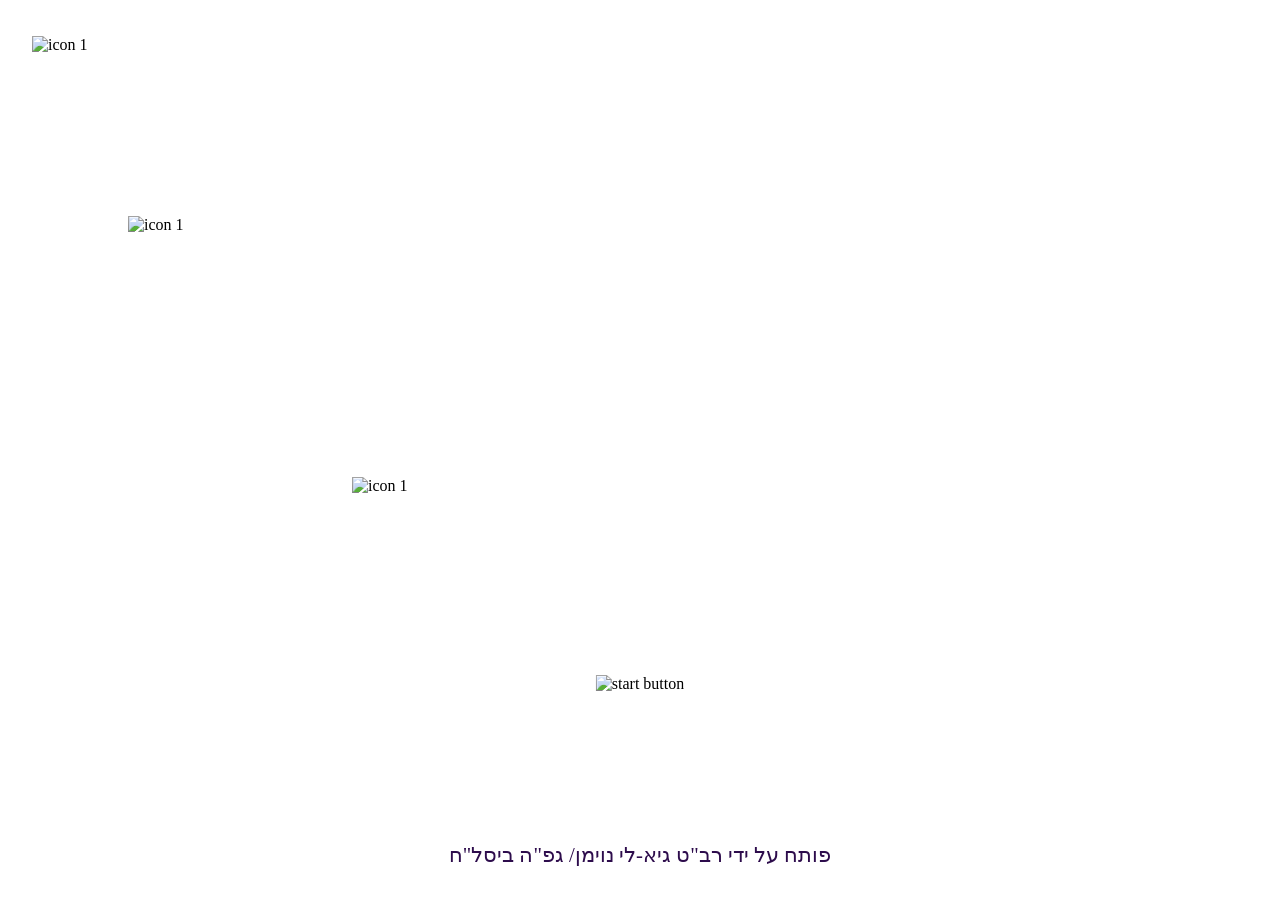
==== commit 56f9f020: "Add files via upload" ====
--- a/index.html
+++ b/index.html
@@ -3,489 +3,46 @@
 <head>
   <meta charset="UTF-8">
   <meta name="viewport" content="width=device-width, initial-scale=1.0">
-  <title> עמוד בית- אתר מרגמות ביסל"ח</title>
+  <title>ת"שאפ - אתר הת"ש החטיבתי של ביסל"ח 828</title>
   <link rel="stylesheet" href="index.css">
 </head>
 <body>
-    <img class="navbar" src="assets/elements/logo.png" alt="icon 1">
-    <img class="title" src="assets/elements/mainTitle.png" alt="icon 1">
-    <img class="byGuylee" src="assets/titles/byGuylee.png" alt="icon 1">
-    <div class="explnation">
-            <img class="margrmot" src="assets/titles/alittle.png" alt="icon 1">
-            <div class="text">מדור מרגמות זה מדור שאחראי על כלל קורסי ההקמה למחלקות המרגמות בצה״ל.
-לצד עבודה שוטפת של קורסים והכשרות המדור שומר על קשר ישיר עם המחלקות בשטח ומגיע לאימונים ורענונים.
-כחלק מהפקת הלקחים בלחימה המדור מתקף את כלל התכנים הלימודים על מנת שיוכלו להתאים לשטח ולהיות רלוונטים ועדכניים.</div>  
-</div>
-  <div class="dailyStage">
-<img class="dailyTitle" src="assets/titles/daily.png">
-
-    <div id="dailyBox" class="dailyCardBox">
-
-      <h2 id="dailyTitle" class="dailyCardTitle"></h2>
-
-      <div id="dailyText" class="dailyCardText"></div>
-
-    </div>
-
+    <img class="navbar" src="assets/logos/logos.png" alt="icon 1">
+    <img class="title" src="assets/titles/title.png" alt="icon 1">
+    <!-- <div class="subTitle">אתר הת”ש החטיבתי של חטיבה 828, ביסל”ח</div> -->
+    <img class="ginnie" src="assets/elements/ginnie.png" alt="icon 1">
+    <div class="button" onclick="menu()">
+    <img src="assets/buttons/openBtn.png" alt="start button">
   </div>
-    <button id="menuBtn" class="menuBtn">
-
-<svg id="menuIcon"
-xmlns="http://www.w3.org/2000/svg"
-viewBox="0 -960 960 960">
-
-<path d="M120-240v-80h720v80H120Zm0-200v-80h720v80H120Zm0-200v-80h720v80H120Z"/>
-
-</svg>
-
-</button>
-
-<div id="overlay"></div>
-
-<nav id="sideMenu">
-
-<a href="index.html">דף הבית</a>
-
-<a href="page1.html">טעויות ירי</a>
-
-<a href="page2.html">מבחני הו"בים</a>
-
-<a href="page3.html">בד״חים</a>
-
-<a href="page4.html">צייר על המרגמה</a>
-
-</nav>
-</body>
-<script>  
-const menuBtn =
-document.getElementById("menuBtn");
-
-const sideMenu =
-document.getElementById("sideMenu");
-
-const overlay =
-document.getElementById("overlay");
-
-menuBtn.addEventListener("click",()=>{
-
-    sideMenu.classList.toggle("active");
-
-    overlay.classList.toggle("active");
-
-    menuBtn.classList.toggle("active");
-
-});
-
-overlay.addEventListener("click",closeMenu);
-
-function closeMenu(){
-
-    sideMenu.classList.remove("active");
-
-    overlay.classList.remove("active");
-
-    menuBtn.classList.remove("active");
-}
-
-const dailyCards = [
-  {
-    title: "תחקיר ראשוני- טעות ירי מרגמות",
-    text: ` במהלך ירי לטיווח מטרה סדורה זכרון 227 זוהה פגיעה במטרה זכרון 113 אשר ממוקמת במגנן של כוחותינו.<br>
-          <strong>תאריך:</strong> 30.5.25 8:00<br>
-          <strong>מקום האירוע:</strong> מוצב 61 גזרת עזה, אוגדה צפונית<br>
-          <strong>רצף כרונולוגי:</strong><br>
-          1. בשעה 6:00 לערך עולה המשק ביחד עם המע״מ לרענון על הקנה של פתיחת משימות. כחלק מהתרגול נפתחת מטרה סדורה ישנה
-          בשם זכרון 113. <br>
-          2. ⁠בסיום התרגול הם אינם לוחצים על פקד- אחרון נורה לסיום המשימה. <br>
-          3. ⁠בשעה 7:00 לערך מסתיים התרגול והקנה מתכונן לבצע ירי. <br>
-          4. ⁠המע״מ עולה לקנה ומוריד ישירות את המטרה למשק- זכרון 227. <br>
-          5. ⁠המשק פותח את המשימה ומאפשר נתוני אזימוט וטווח מול המע״מ, שלאחר מכן יורד מהקנה. <br>
-          6. ⁠ככל הנראה, בשלב זה המשק לוחץ על פקד עבור לנוכחי ומבצע את הכינון על המשימה הקודמת- זכרון 113.<br>
-          7. ⁠בירי הטיווח הגורם מפעיל מזהה פגיעה במגנן של כוחותינו ומדווח חדל.<br>
-          <strong>ממצאים נוספים:</strong><br>
-          1. המשק הינו איש מילואים אשר הגיע למחלקה לאחר 6 שנים בהם לא השתמש במרגמות/ ראה את המחטק ואינו אורגני
-          למחלקה.<br>
-          2. ⁠המשק הגיע בשעה 3:00 לעמדה בלילה של לפני הירי.<br>
-          3. ⁠לא הייתה תקשורת בין עמדת מפקד העמדה והקנה. <br>
-          4. ⁠המשק אינו ידע בדח לפני ירי, אינו ביצע בדיקת משפך בטיחות לירי.<br>
-          <strong>תוצאות האירוע:</strong>⁠<br>
-          א.נ.א.נ- פגיעה באיזור מגנן של כוחותינו
-          ⁠<br>
-          <strong>מסקנות ולקחים:</strong>⁠<br>
-          1. כשירות של בע״ת כוללת רענון בחצי שנה האחרונה, אחרת אינם כשירים לבצע ירי. ⁠<br>
-          2. ⁠על כלל בעלי התפקידים לעבוד על פי בדח. ⁠<br>
-          3. ⁠על המשק לוודא את שם המשימה על פי המופיע בטופס ביצוע ירי אל מול שם המטרה שהוריד לו מפקד העמדה. ⁠<br>
-          4. ⁠על כל אחד מבעלי התפקידים להוריד משפך בטיחות טרם הירי, בייחוד בעבודה ללא תקשורת נתונים.⁠<br>
-`
-  },
-
-  {
-    title: "  דיווח ראשוני- טעות ירי מרגמות גדוד 97",
-    text: `          במהלך ירי לטיווח סטה פצמ״ר 1 קמ דרומה (ארוך יותר)
-          .<br>
-          <strong>מעורבים:</strong>מחלקת מרגמות 97<br>
-          <strong>תאריך:</strong> 12.06.2026 בשעה 5:00 לערך<br>
-          <strong>מקום האירוע:</strong> מעבר ארז<br>
-          <strong>ממצאי רקע:</strong><br>
-          1. מתקבלת פקודה לירי לעבר מטרה סדורה.<br>
-          2. מפקד העמדה פותח משימה ושולח אותה לקנה.<br>
-          3. פתרון הירי שהמערכת בחרה היה פצמ״ר ט״מ במטען 3/4.<br>
-          4. ⁠מתבצע ירי לטיווח ומתקבל תיקון 100 מזרחה.<br>
-          5. מפקד העמדה מזין את התיקון ושולח אותו לקנה.<br>
-          6. מתבצע ירי נוסף ומתקבלת פגיעה.<br>
-          7. לאחר פגיעה נורו 2 פצמ״רים נוספים לתכלית.<br>
-          8. לאחר כ20 דקות זוהה כי בירי הפצמ״ר הראשון התקבלה סטייה של 1 קמ דרומה, ארוך יותר.<br>
-          <strong>ממצאים נוספים:</strong><br>
-          1. ירי לטיווח נעשה בהכוונת תצפיתן אופקי.<br>
-          2. הטען הכין את כלל הפצמ״רים יחד לפני ביצוע המשימה.<br>
-          <strong>תוצאות האירוע:</strong>⁠<br>
-          א.נ.א.נ
-          ⁠<br>
-          <strong>מסקנות:</strong>⁠<br>
-          גורם ישיר-⁠<br>
-          תקלה- ספירת מטענים שגויה- נורתה פצצה עם מטען הודף נוסף (4 טבעות במקום 3).⁠<br>
-          גורם תורם-⁠<br>
-          1. היעדר אישור על כל פצמ״ר בסמוך לירי ע״י מש״ק.⁠<br>
-          2. ⁠הכוונה לא מדוייקת בטיווח.⁠<br>
-          <strong>לקחים והמלצות:</strong>⁠<br>
-          1. עבודה על פי בד״ח בביצוע משימה ובדיקה של כלל הנתונים טרם הירי.⁠<br>
-          2. ביצוע סד״פ וידוא מספר מטענים- (טבעות אליי- אליך- הצגה למש״ק).⁠<br>
-          3. הגורם המפעיל אש צריך לוודא כי הגורם הצופה אוחז את השטח אליו נורה הפצמ"ר בצורה מלאה.⁠<br>`
-  },
-
-  {
-    title: "דיווח ראשוני- טעות ירי מרגמות גדוד 7810",
-    text: ` במהלך ירי לעבר מטרה סדורה ״ניוקי 200״ זוהתה פגיעה על מטרת ״ניוקי 220״. <br>
-          <strong>מעורבים:</strong> מחלקת מרגמות 7810<br>
-          <strong>תאריך:</strong> 12.06.2026 בשעה 5:00 לערך<br>
-          <strong>מקום האירוע:</strong>מוצב ראול<br>
-          <strong>ממצאי רקע:</strong><br>
-          1. מע״מ 1 פותח בCF משימה על מטרה סדורה ״ניוקי 200״ עליה עתידיים לבצע ירי למחרת.<br>
-          2. בבוקר למחרת מגיע מע״מ 1 כחלק מכוננות עם שחר לCF ולאחר תפעול תקלה פותח מחדש משימה, מע״מ 1 פתח את המשימה על
-          מטרה סדורה ״ניוקי 220״.<br>
-          3. המחלקה נקראה לבצע ירי לעבר המטרה ״ניוקי 200״.<br>
-          4. מע״מ 2 מכין את העמדה לירי ללא ביצוע נוהל הקרא לוידוא שם המשימה/נ.צ מול הקש״א.<br>
-          5. מתקבלת פגיעה במטרה ״ניוקי 220״ קרוב לכוחות.<br>
-          <strong>ממצאים נוספים:</strong><br>
-          1. מפקדי העמדות עברו הסבה למע״מים לפני כחודשיים, ומאז מופעלים.<br>
-          <strong>תוצאות האירוע:</strong>⁠<br>
-          א.נ.א.נ
-          ⁠<br>
-          <strong>מסקנות:</strong>⁠<br>
-          גורם ישיר-⁠<br>
-          תקלה- אי ביצוע נוהל הקרא על שם משימה ונצ משימה בעת פתיחתה ולפני ירי מול הקש״א.⁠<br>
-          גורם תורם-⁠<br>
-          תקלה- קש״א לא וידא בעת הורדת המשימה ולפני ירי שהמחלקה מבצעת נוהל הקרא.⁠<br>
-          <strong>לקחים והמלצות:</strong>⁠<br>
-          1. ביצוע נוהל הקרא על שם ונצ משימה מול קש״א בעת פתיחת כל משימה וטרם ביצוע הירי.⁠<br>
-          2. ⁠שימוש בנדב״ר תקין ברור ופשוט מונע בלבול בתזמון ובמטרות לירי.⁠<br>
-    `
-  },
-   {
-    title: "דיווח ראשוני - טעות ירי מרגמות גדוד 50",
-    text: ` במהלך ירי לעבר מטרה סדורה פגע פצמ״ר 1800 מ׳ קצר יותר בקו עמדה מטרה.<br>
-          <strong>מעורבים:</strong>מחלקת מרגמות 50<br>
-          <strong>תאריך:</strong>25.3.26 בשעה 22:30 <br>
-          <strong>מקום האירוע:</strong> לבנון<br>
-          <strong>ממצאי רקע:</strong><br>
-          1. בשעה 22:15 לערך המע״מ מקבל באדום מטרה ומוריד אותה אל הקנה.<br>
-          2. בשעה 22:25 המע”מ מוריד את המשימה אל הקנה.<br>
-          3. המע”מ מוודא את בדיקות מנהל האש.<br>
-          4. לאחר שליחת המשימה מבצע המע״מ שינוי לפתרון ירי עם פצמ״ר סרבי בטופס עריכת משימה ושולח את המשימה מחדש
-          לקנים.<br>
-          5. המע״מ לא מדווח דרך ע׳ מע״מ למש״ק בקנה שנעשה שינוי במשימה ושעליו לאשר את השינוי, המש״ק לא מאשר שינוי בלחיצה
-          על פקד אשר שינויים.<br>
-          6. המע״מ לא מוודא בדיקות מנהל אש בשנית ומתזמן את הקנה לירי.<br>
-          7. בשעה 22:40 נאמר באדום למע״מ שהפגיעה יצאה קצרה ב1800 מטר.<br>
-          8. המע״מ מוודא אל מול המשק את הפרטים למשימה ומתגלה כי המשימה שהייתה בקנה הייתה המשימה המקורית לפני השינוי וכי
-          נורה פצמ״ר שלא תואם את המשימה עם 4 מטענים במקום 6.<br>
-          <strong>ממצאים נוספים:</strong><br>
-          1. המ״מ עבר קורס מרגמות על מערכת שד״ח 750 ושאר המחלקה סיימה לאחרונה הסבה למערכת גם כן.<br>
-          2. למחקלה יש בעיה במזוודת הרחקה ולכן הקשר והעמדת פיקוד אינם נמצאים קרוב אחד לשני.<br>
-          <strong>תוצאות האירוע:</strong>⁠<br>
-          א.נ.א.נ
-          ⁠<br>
-          <strong>מסקנות:</strong>⁠<br>
-          גורם ישיר- ⁠<br>
-          טעות אנוש- אי וידוא אישור שינויים בקנה ואי ביצוע בדיקות מנהל אש לפני ירי.⁠<br>
-          גורם תורם-⁠<br>
-          עבודה ללא בד״ח ⁠<br>
-          <strong>לקחים והמלצות:</strong>⁠<br>
-          1. ביצוע ירי ללא בדיקות מנהל אש אסור ומהווה סיכון משמעותי לביצוע טעות ירי ולפגיעה בכוחות בשטח.⁠<br>
-          2. על כל בעלי התפקידים לבצע ירי בעבודה רציפה אל מול בד״ח.⁠<br>
-          3. העברת מידע בעמדה בעזרת ע מע״מ לצד ביצוע פעולות בשו״ב על מנת לעבוד בתיאום ולהסב את תשומת ליבו של המש״ק
-          לשינויים בקנה ולמהלך הירי.⁠<br>`
-  },
-   {
-    title: "דיווח ראשוני- טעות ירי מרגמות גדוד 8130 ",
-    text: ` במהלך ירי לטיווח סטה פצמ״ר 900 מ דרומה (ארוך יותר).<br>
-          <strong>מעורבים:</strong>מחלקת מרגמות 8130<br>
-          <strong>תאריך:</strong> 11.05.2026 בשעה 11:10 <br>
-          <strong>מקום האירוע:</strong> מחנה יפתח, זיקים.<br>
-          <strong>ממצאי רקע:</strong><br>
-          1. מתקבלת פקודה לירי לעבר מטרה סדורה ״אליפלט 11״.<br>
-          2. מפקד העמדה (אינו מוסמך מע״מ) פותח משימה ושולח אותה לקנה.<br>
-          3. פתרון הירי שהמערכת בחרה היה פצמ״ר ט״מ במטען 4/4.<br>
-          4. בהכנה לירי המש״ק בקנה עדכן כי אינו חש בטוב, המע״מ החליט לעלות לקנה ולהחליף אותו.<br>
-          5. המע״מ הגדיר את עצמו קנה מנהל אש והתכונן לירי.<br>
-          6. הקנה יצא לירי טיווח, התקבל תיקון 100 צפונה.<br>
-          7. לאחר קבלת התיקון, המע״מ שהיה בקנה פתח משימה חדשה על אותו הנ״צ.<br>
-          8. פתרון הירי שהמערכת בחרה היה פצמ״ר ט״מ במטען 3/4.<br>
-          9. הקנה יצא לירי נוסף לקבלת פגיעה.<br>
-          10. המע״מ לא שם לב שמספר הטבעות השתנה מהירי הקודם.<br>
-          11. הקנה ביצע ירי עם מטען 4/4 כשבמשימה המטען היה 3/4.<br>
-          12. התקבלה סטייה של 800 מ דרומה, (900 ארוך יותר).<br>
-          <strong>ממצאים נוספים:</strong><br>
-          1. המחלקה עלתה לתפיסת כוננות בגזרה והחליפה בעמדה את מחלקת מרגמות מגדוד 9203.<br>
-          1. לא נכח בעמדה מפקד עמדה בזמן ירי.<br>
-          2. מפקד העמדה שעלה לירות בקנה בתור מש״ק אינו מוסמך מע״מ. <br>
-          3. ⁠הטען שלקח חלק בירי לא מוסמך.<br>
-          4. לא התבצע אישור נתונים אל מול CF מפקד עמדה.<br>
-          5. לא נעשתה עבודה על פי בד״ח לבדיקת כלל הנתונים לפני ירי. <br>
-          <strong>תוצאות האירוע:</strong>⁠<br>
-          א.נ.י.נ (צד אדום)
-          ⁠<br>
-          <strong>מסקנות:</strong>⁠<br>
-          גורם ישיר:-⁠<br>
-          תקלה- עבודה שלא עפ בדח וספירת מטענים שגויה. ⁠<br>
-          תקלה- ביצוע ירי ללא מפקד עמדה.⁠<br>
-          גורם תורם-⁠<br>
-          1. ביצוע ירי ללא השוואת נתונים אל מול מפקד עמדה.⁠<br>
-          2. ביצוע ירי ללא מעבר על בד״ח לבדיקת כלל הנתונים טרם יציאת הפצמ״ר.⁠<br>
-          3. ⁠ביצוע ירי עם בעלי תפקידים לא מוסמכים.⁠<br>
-          <strong>לקחים והמלצות:</strong>⁠<br>
-          1. אין אישור לבצע ירי ללא מפקד עמדה.
-          2. כלל בעלי התפקידים מחויבים בהסמכה על מנת שיוכלו לבצע ירי.⁠<br>
-          3. עבודה על פי בד״ח בביצוע משימה ובדיקה של כלל הנתונים טרם הירי.⁠<br>
-        `
-  },
-   {
-    title: "דיווח ראשוני - אירוע פציעת חייל בזמן תפעול איו״ר",
-    text: ` בעת תפעול איו״ר ניגש לוחם לחלץ פצמ״ר ותו"כ הפצמ"ר נורה והעיף את החולץ.<br>
-          <strong>מעורבים:</strong>מחלקת מרגמות 53<br>
-          <strong>תאריך:</strong> 08.04.2026 בשעה 16:15<br>
-          <strong>מקום האירוע:</strong> מרחב יראון<br>
-          <strong>ממצאי רקע:</strong><br>
-          1. התקבלה משימת נפיץ - ירי לטיווח ו7 פצמ״רים לתכלית.<br>
-          2. צוות הקנה ביצע ירי טיווח- התקבל דיווח על פגיעה במטרה.<br>
-          3. לאחר מכן יצאו לירי תכלית רציף של 7 פצמ״רים נוספים.<br>
-          4. 6 פצמ״רים נורו באופן תקין, בפצמ״ר ה7 התקיים איו״ר בעמדה.<br>
-          5. הסמל עלה לקנה לעזור בתפעול האיו״ר כמפקד עמדה.<br>
-          6. לאחר 7 דקות של המתנה צוות הקנה התכונן לחליצת פצמ״ר.<br>
-          7. הסמל והמש״ק וידאו שהנצרה של הקנה נמצאת על מצב נצור לפני חליצת הפצמ״ר.<br>
-          8. החייל הכניס את החולץ בצורה סיבובית לקנה.<br>
-          9. תוך כדי חליצה הפצמ״ר נורה מהקנה ויצא עם החולץ.<br>
-          10. הטען נפצע מההדף או מהמכה וקיבל טיפול ראשוני בעמדה ע״י חובש מהמחלקה.<br>
-          <strong>ממצאים נוספים:</strong><br>
-          1. החיילים נשארו ממוגנים לאורך כל זמן תפעול האיו״ר עם שכפ״צ, ג׳אנטקס ואטמים.<br>
-          2. החיילים ביצעו טפ״ש יום קודם לאירוע- בעת ביצוע הטפ״ש לא הצליחו להזיז את נצרת הירי, כדי לנסות לתקן זאת החליטו
-          לשמן את הנצרה בשמנ״ש ולדפוק על הנצרה עם פטיש.<br>
-          3. בבדיקה של הקנה לאחר האירוע התברר כי הנצרה תקולה ולא ניתן לנצור את הקנה.<br>
-          4. הסמל לא דיווח בקשר שיש איו״ר בעמדה - חוסר יכולת של הגורם המפעיל להבין את שמתרחש בעמדה. <br>
-          5. הירי נעשה במטען.<br>
-          6.המרגמה הושבתה עד להשלמת החקר הטכני עקב חשש להתפתחות לחצים חריגים במערכת.<br>
-          <strong>תוצאות האירוע:</strong>⁠<br>
-          א.נ.י.נ- הטען נפצע ממכה או הדף וסובל מחתך בפנים.
-          ⁠<br>
-          <strong>מסקנות:</strong>⁠<br>
-          גורם ישיר- תפעול איו״ר כאשר נצרת ירי תקולה.⁠<br>
-          סיבות לתקלה אפשריות לתקלה- בדיקה בחברה לקבלת תשובה וודאית
-          1. שימוש בפטיש להזזת נצרת ירי בזמן טפש.⁠<br>
-          2. הצטברות לכלוך באזור בימת הנוקר.⁠<br>
-          גורם תורם-⁠<br>
-          1. אי דיווח על נצרה לא זזה לבוחן בזמן טפ״ש ותפעול ברמת המחלקה בלבד. ⁠<br>
-          <strong>לקחים והמלצות:</strong>⁠<br>
-          1. יש לדווח לבוחן הגדודי על כל אירוע חריג שמתרחש בעמדה הקשור לכשירות הכלים ולא לבצע ירי במידה ויש חשד לחלק
-          תקול בקנה.⁠<br>
-          2. בדיקות כשירות כלים ותפעול תקלות מתבצעות ברמת בעלי תפקידים המוסמכים לכך בלבד!!!. במידה ובזמן טפ״ש נתקלים
-          בבעיה שאינה בתפעול המחלקה יש ליידע את הגורם האחראי המוסמך - הבוחן. וכן לאכוף זאת גם בעבודה על שאר חלקי המערכת
-          (שו״ב וכו’).⁠<br>
-          3. הימצאות חובש בעמדה למתן עזרה ראשונה ותרגול פינוי למוכנות במידת הצורך.⁠<br>
-`
-  },
-   {
-    title: "דיווח ראשוני- טעות ירי מרגמות גדוד 129",
-    text: ` במהלך ירי לטיווח סטה פצמ״ר 400 מ מזרחה מקנה אחד ופצמ״ר נוסף 450 מ מזרחה מקנה שני.<br>
-          <strong>מעורבים:</strong>מחלקת מרגמות 129<br>
-          <strong>תאריך:</strong>13.03.2026 בשעה 13:29<br>
-          <strong>מקום האירוע:</strong> גזרת פארס, רמת הגולן<br>
-          <strong>ממצאי רקע:</strong><br>
-          1. בהגעה לעמדה המחלקה ביצעה הצפנה ידנית על פי מיקום עצמי שנקלח מאולר (בדיעבד התגלה שהיה מושפע משיבושי
-          GPS).<br>
-          2. לאחר ההצפנה, המחלקה ביצעה אימון דילוג לעמדה חליפית וחזרה בחזרה לעמדה העיקרית.<br>
-          3. במעבר בין העמדות ניווטה המחלקה עם מערכת ניווט תקינה, המיקום העצמי של המחלקה התעדכן בהתאם לדילוג ובחזרה
-          לעמדה הראשונה התעדכן למיקום ההתחלתי שהוזן. <br>
-          3. לפני הירי המחלקה וידאה מיקום עצמי ומיקומים אגורים של הקנים- כלל הנתונים במערכת נראו תקינים - בהתבסס על
-          המיקום העצמי שהוזן לינ״ח. <br>
-          4. המחלקה קיבלה אישור לירי בצפייה של מס״ח 474.<br>
-          5. הפצמ״ר נצפה 400 מ׳ מהמטרה.<br>
-          6. בבדיקות שנעשו בעמדה לא התגלו ממצאים חריגים על המערכת או על אופן ביצוע הירי.<br>
-          7. המחלקה עברה לבצע את אותו הירי מקנה אחר.<br>
-          8. הפצמ״ר נפל 400-500 מ׳ מהמטרה.<br>
-          <strong>ממצאים נוספים:</strong><br>
-          1. בגזרה מופעלות הפרעות GPS בשל איום הרוק״ק.<br>
-          2. מיקום עצמי להצפנת המערכת נלקח מאולר- שהיה מושפע משיבושי GPS.<br>
-          3. לא נעשה שימוש במברק מטאורולוגי בירי.<br>
-          4. המחלקה קיבלה 2 קנים מחטיבה אחרת שהגיעו עם חלודה- החיילים בעמדה ניקו ויחד עם בוחן הכשירו אותם.<br>
-          5. בוחן תחמושת מהיחידה בדק את הפצמ״רים שהיו מסדרה תקינה ומותרת לשימוש.⁠<br>
-          <strong>תוצאות האירוע:</strong>⁠<br>
-          א.נ.א.נ
-          ⁠<br>
-          <strong>גורם תורם:</strong>⁠<br>
-          1. אי שימוש במברק מטאורולוגי בעת הירי.⁠<br>
-          2. ביצוע ירי מקנים שהגיעו עם הרבה חלודה.⁠<br>
-          <strong>לקחים והמלצות:</strong>⁠<br>
-          1. וידוא נ.צ עצמי באמצעים בלתי תלויים (תצ״א, מפות, ווידוא מול מכלול גדוד) בפרט במקומות בהם קיימים שיבושי
-          GPS.⁠<br>
-          2. עבודה על פי בד״ח בכניסה לעמדה ובדיקה של כלל הנתונים טרם הירי. ⁠<br>
-          3. הקפדה על שימוש במברק מטאורולוגי לטיוב פגיעות.⁠<br>
-          4. ⁠במקרה של טעות ירי יש לחדול ירי בעמדה ולתחקר את האירוע עד לקבלת ממצאים ואישור חזרה לכשירות מביסל״ח.⁠<br>
-   
-
-     `
-  },
-   {
-    title: "דיווח ראשוני – טעות ירי מרגמות גדוד 9206",
-    text: ` לאחר ירי לטיווח לעבר מטרה סדורה ״בירה 4״ התקבלה סטייה של 900 מ קצר יותר בקו ס״מ.<br>
-          <strong>מעורבים:</strong> מחלקת מרגמות 9206<br>
-          <strong>תאריך:</strong> 24.2.2025 בשעה 20:23<br>
-          <strong>מקום האירוע:</strong> מוצב 61 גזרת עזה, אוגדה צפונית<br>
-          <strong>הרכב הכח היורה:</strong>
-          מע״מ- א.ב
-          מש״ק- ט.ר
-          טען- י.ב
-          מפעיל- י.ח
-          נהג- ר.ד
-          נכחו בירי 3 מדריכות ממדור מרגמות במל״י (2 על הקנה ו1 במפקד עמדה) <br>
-
-          <strong>ממצאי רקע:</strong><br>
-          1. בשעה 20:23 ירה צוות המרגמות של גדוד 9206 טיווח על מטרה סדורה ״בירה 4״.<br>
-          2. לא זוהתה פגיעה בשטח.<br>
-          3. עלה דיווח מכוחות כי זיהו נפילה מזרחית למטאור 6.<br>
-          4. מבדיקה במכ״ם התקבלה סטייה של 900 מטר פחות בקו ס״מ.<br>
-          <strong>ממצאים נוספים:</strong><br>
-          1. המחלקה עלתה לתפיסת כוננות בגזרה והחליפה בעמדה את מחלקת מרגמות מגדוד 9203.<br>
-          2. המחלקה עברה שבוע קודם לכן הסבה למערכת שד״ח 750 במל״י.<br>
-          3. טרם ביצוע ירי חי ראשון של המחלקה עם המערכת החדשה תואם חניכה מול מדור מרגמות במל״י.<br>
-          4. ⁠הירי התבצע עם פצמ״ר נפיץ טווח מוגדל במטען 3 ונבדק לפני הירי בחניכת מדריכות.<br>
-          5. ⁠בוצעה בעמדה השוואת נתונים לטבלת טווחים של הפצמ״ר בליווי מדריכות מרגמות ממל״י, בבדיקה נראה כי כלל הנתונים
-          היו תקינים ולא ידועה סיבת הסטייה.<br>
-          6. נבדקו נתוני הירי במערכת אחרת תקינה ועלה כי הנתונים תואמים לנתוני הירי שהתקבלו בפועל וכי אין אינדיקציה לתקלה
-          במערכת. <br>
-          7. מתחקור כלל בעלי התפקיד שנכחו בירי עולה כי הכוח פעל על פי הסדפ וכי לא קיימת תקלת אנוש.<br>
-          8. ⁠הירי בוצע עם פצמ״ר מסדרה 1-25 שגם בעבר היה בה תקלות עם פצמ״רים שנפלו קצר.<br>
-          9. ⁠הפצמ״ר נבדק וסווג כתקין ע״י הצוות והוצא מהזביל רק בסמוך לירי.<br>
-          10. ⁠כלל הפצמ״רים של המחלקה נבחנו ע״י בוחן תחמושת אוגדה ונמצאו תקינים לאחר הירי.<br>
-          11. ⁠לפי חישוב בליסטי, סטייה של 900 מ׳ היא סטייה שנגרמת כתוצאה מירי עם מטען אחד פחות (2 במקום 3).<br>
-          <strong>תוצאות האירוע:</strong>⁠<br>
-          א.נ.א.נ
-          ⁠<br>
-          <strong>מסקנות:</strong>⁠<br>
-          1. אין תקלת מערכת - נתוני הקנה תקינים.⁠<br>
-          2. ⁠הערכת מתחקר - הצוות פעל על פי הסד״פ ולא הייתה תקלת אנוש. וזאת מתוך התחקיר האנושי שבוצע בשטח והעין השלישית
-          של המדריכות שנכחו בשטח.⁠<br>
-          3. ⁠הערכת מתחקר - ירי פצמ״ר תקול.⁠<br>
-          <strong>גורם ישיר:</strong>
-          הערכת מתחקר: אמל״ח - פצמ״ר נורה מהקנה עם עוצמת הדף נמוכה מהנדרש.
-          <strong>שגיאות ותקלות:</strong>
-          1. לאחר טעות הירי, לא בוצעה תחקיר על פי הנוהל והפורמט הנדרש.
-          ⁠<br>
-          <strong>לקחים והמלצות:</strong>⁠<br>
-          1. לעצור שימוש בירי עם הסדרה 1-25.⁠<br>
-          2. ⁠לקיים בדיקה ממוקדת במטעני הסדרה 1-25.⁠<br>
-          3. ⁠במידה וממשיכים לבצע ירי עם סדרה 1-25 יש לעשות זאת כאשר קו הס״מ נקי לגמרי מכוחות.⁠<br>
-          4. ניתן לאשר לצוות להמשיך לבצע ירי היות ולא נמצא פער בכשירות הצוות.⁠<br>
-   `
-  },
-
-];
-
-function getDailyCardIndex() {
-  const now = new Date();
-  const seed =
-    now.getFullYear() * 1000 +
-    now.getMonth() * 100 +
-    now.getDate();
-
-  return seed % dailyCards.length;
-}
-
-function loadDailyCard() {
-  const card = dailyCards[getDailyCardIndex()];
-
-  document.getElementById("dailyTitle").innerHTML = card.title;
-  document.getElementById("dailyText").innerHTML = card.text;
-}
+    <div class="byGuylee">פותח על ידי רב"ט גיא-לי נוימן/ גפ"ה ביסל"ח</div>
 
 
-loadDailyCard();
-
-</script> 
-
-<style>
-
-
-/* מסך */
-.dailyStage {
-position: absolute;
-    top: 150%;
-  height: 60vh;
-  width: 80vw;;
-    left: 50%;
-    transform: translateX(-50%);
-  display: flex;
-  flex-direction: column;
-  align-items: center;
-  justify-content: center;
-  gap: 20px;
-}
-
-כותרת עליונה
-.dailyTitleImg {
-  width: 60vw;
-}
-
-/* הכרטיס */
-.dailyCardBox {
-  width: 70vw;
-  height: 95vh;
-
-  background: #e7fdfea9;
-    border-radius: 24px;
-    padding: 10px;
-
-    height: 65vh;
-
-    box-shadow: 0 10px 25px rgba(0, 0, 0, 0.12);
-
-    opacity: 0.9;
-  
-  display: flex;
-  flex-direction: column;
-
-  overflow: hidden;
-}
-
-/* כותרת בתוך הקלף */
-.dailyCardTitle {
-
-    text-align: center;
-    color: #304d2f;
-    font-size: 1.4rem;
-
-}
+<meta property="og:title" 
+content="אתר הת״ש החטיבתי של חטיבת ביסל״ח 828">
 
 
 
 
-/* טקסט */
-.dailyCardText {
-    height: 100%;
-    overflow-y: auto;
-    direction: rtl;
-    color: #5d6940;  
-  line-height: 1.4;
-    font-size: 1.2rem;
+<meta property="og:image" 
+content="https://guyleeneuman.github.io/tashApp828/assets/titles/title">
+
+
+<meta property="og:url" 
+content="https://guyleeneuman.github.io/tashApp828/">
+
+
+<meta property="og:type" 
+content="website">
+
+
+<!-- Twitter גם תומך בזה -->
+
+<meta name="twitter:card" content="summary_large_image">
+
+</body>
+<script>  
+function menu() {   
+        window.location.href = "menu.html";
 }
-</style>
+</script> 
 </html>
--- a/index.css
+++ b/index.css
@@ -1,22 +1,24 @@
 body {
     margin: 0;
     min-height: 100vh;
-    background-image: url("assets/backgrounds/bg1.png");
-    background-size: 100vw 100vh;
+    background-image: url("assets/background/bg.png");
+    background-size: cover;
     background-position: center;
-    background-repeat:repeat-y;
-    direction: rtl;
-    overflow-x: hidden;
-    font-family: "secular";
+    background-repeat: no-repeat;
+    direction: ltr;
+    font-family: "yarden";
 }
 
+/* ---------------- FONT ---------------- */
 @font-face {
-    font-family: "secular";
-    src: url("assets/fonts/carmelitregular.woff");
+    font-family: "yarden";
+    src: url("assets/fonts/OS\ Aran_400FFC.otf");
 }
+
+
 .navbar {
     position: absolute;
-    top: 10%;
+    top: 5%;
     left: 50%;
     width: 95%;
     transform: translate(-50%, -50%);
@@ -24,56 +26,37 @@
 
 .title {
     position: absolute;
-    top: 35%;
+    top: 25%;
     left: 50%;
-    width: 90vw;
+    width:80vw;
     transform: translate(-50%, -50%);
 }
 
-
-.titlePopUp {
+.subTitle {
     position: absolute;
-    top: 28%;
+    top: 34%;
     left: 50%;
-    width: 60vw;
-    z-index: 1000000000000000;
+    width:90vw;
+    text-align: center;
+    color: rgb(45, 12, 76);
+    font-size: 1.3rem;
     transform: translate(-50%, -50%);
 }
 
-.text{
+.ginnie {
     position: absolute;
-    top: 32%;
+    top: 54%;
     left: 50%;
-    transform: translateX(-50%);
-    width: 300px;
-    text-align: right;
-    font-size: 1.2rem;
-    z-index: 100;
-    direction: rtl;
-
-}
-.popUpBackground {
-    position: absolute;
-    top: 20%;
-    left: 50%;
-    transform: translateX(-50%);
-    z-index: 10000000;
-}
-
-
-.title2 {
-    position: absolute;
-    top: 38%;
-    left: 50%;
+    width: 45vw;
     transform: translate(-50%, -50%);
 }
 
 .button {
     cursor: pointer;
     position: absolute;
-    top: 70%;
+    top: 75%;
     left: 50%;
-    transform: translateX(-50%);
+    transform: translate(-50%);
     -webkit-tap-highlight-color: transparent;
     user-select: none;
     touch-action: manipulation;
@@ -89,300 +72,36 @@
     transform: translateX(-50%) scale(0.95);
 }
 
-.byGuylee {
-    position: absolute;
-    bottom: -130%;
-    left: 50%;
-    transform: translateX(-50%);
-}
-
-.margrmot {
-    position: absolute;
-    top: 90%;
-    left: 50%;
-    width: 60vw;
-    transform: translateX(-50%);
-    z-index: 10;
-}
-.inst {
-    position: absolute;
-    top: 83%;
-    left: 45%;
-    width: 92vw;
-    font-size: 1.1rem;
-    color: aliceblue;
-    transform: translateX(-50%);
-    z-index: 10;
+.button img{
+    width: 55vw;
 }
 
 
-.dailyTitle {
+.title2{
+    cursor: pointer;
     position: absolute;
-    top:-13%;
-    left: 50%;
-    width: 60vw;
-    transform: translateX(-50%);
-    z-index: 10;
-}
-.text {
-    position: absolute;
-    top: 97%;
-    left: 50%;
-    width: 85vw;
-    font-size: 1.3rem;
-    color: #EFFEFF;
-    text-align: center;
-    transform: translateX(-50%);
-}
-
-
-:root{
-
-    --menuColor:#EFFEFF;
-    --menuOpenColor:#88b84d;
-
-    --menuWidth:55vw;
+    top: 20%;
+    left: 52%;
+    width: 67vw;
+    transform: translate(-50%);
 
 }
 
-/* ================= MENU BUTTON ================= */
-
-.menuBtn{
-
-    position:absolute;
-
-    top:8vh;
-    right:2vw;
-
-    width:60px;
-    height:60px;
-
-    border:none;
-
-    background:none;
-
-    cursor:pointer;
-
-    z-index:1001;
+.navbar,
+.title,
+.ginnie,
+.button{
+    z-index: 2;
 }
 
-#menuIcon{
-
-    width:100%;
-    height:100%;
-
-    fill:var(--menuColor);
-
-    transition:.3s;
-}
-
-.menuBtn.active #menuIcon{
-
-    fill:var(--menuOpenColor);
-    
-}
-
-.menuBtn.active{
-    display: none;
-}
-/* ================= OVERLAY ================= */
-
-#overlay{
-
-    position:fixed;
-
-    inset:0;
-
-    background:rgba(0,0,0,.45);
-
-    backdrop-filter:blur(4px);
-
-    opacity:0;
-
-    pointer-events:none;
-
-    transition:.35s;
-
-    z-index:999;
-}
-
-#overlay.active{
-
-    opacity:1;
-
-    pointer-events:auto;
-}
-
-/* ================= SIDE MENU ================= */
-
-#sideMenu{
-
-    position:fixed;
-
-    top:0;
-    right:-100%;
-
-    width:var(--menuWidth);
-
-    height:100vh;
-
-    background:rgba(245,250,248,.95);
-
-    backdrop-filter:blur(12px);
-
-    border-radius:30px 0 0 30px;
-
-    display:flex;
-
-    flex-direction:column;
-
-    padding-top:12vh;
-
-    transition:.4s ease;
-
-    z-index:100000;
-}
-
-#sideMenu.active{
-
-    right:0;
-}
-#sideMenu a{
-
-    text-decoration:none;
-
-    color:#5d6940;
-
-    font-size:1.8rem;
-
-    font-weight: 580;
-
-    padding:2vh 2vw;
-
-    border-bottom:1px solid rgba(0,0,0,.08);
-
-    transition:.25s;
-}
-#sideMenu a:hover{
-
-    background:#dce7d0;
-}
-
-.cardsWrapper {
-  position: absolute;
-  top: 35%;
-  width: 100vw;
-
-  overflow-x: auto;
-  display: flex;
-
-  scroll-snap-type: x mandatory;
-  scroll-behavior: smooth;
-  -webkit-overflow-scrolling: touch;
-
-  padding: 0 10vw;
-}
-
-/* הקרוסלה */
-.cardsTrack {
-  display: flex;
-  gap: 16px;
-}
-
-/* הכרטיסים */
-.card {
-  flex: 0 0 80vw;   /* 👈 קטן יותר = רואים שכנים */
-  height: 45vh;
-
-  background: #e7fdfed0;
-  border-radius: 28px;
-
-  scroll-snap-align: center;
-
-  box-shadow: 0 12px 30px rgba(0,0,0,0.18);
-
-  display: flex;
-  flex-direction: column;
-
-  padding: 18px;
-
-  /* אפקט יותר "רך" */
-  transition: transform 0.3s ease;
-}
-
-/* אפקט UX נחמד - הכרטיס האמצעי יותר מודגש */
-.card:active {
-  transform: scale(0.98);
-}
-
-/* כותרת */
-/* .card h2 {
-  margin: 0 0 10px 0;
-  font-size: 18px;
-} */
-
-/* גלילה פנימית */
-.cardContent {
-  overflow-y: auto;
-  flex: 1;
-  padding-right: 8px;
-  font-size: 1.2px;
-  line-height: 1.4;
-}
-
-.card {
-  transition: transform 0.35s ease, filter 0.35s ease, opacity 0.35s ease;
-  opacity: 0.4;
-  filter: blur(2px);
-  transform: scale(0.9);
-}
-
-/* כרטיס מרכזי */
-.card.active {
-  opacity: 1;
-  filter: blur(0px);
-  transform: scale(1.08);
-  z-index: 2;
-}
-
-/* חצים */
-.arrow {
-  position: absolute;
-  top: 50%;
-  transform: translateY(-50%);
-  width: 42px;
-  height: 42px;
-  border-radius: 50%;
-  border: none;
-  background: white;
-  font-size: 22px;
-  cursor: pointer;
-  z-index: 10;
-  box-shadow: 0 6px 20px rgba(0,0,0,0.2);
-}
-
-.arrow.left { left: 10px; }
-.arrow.right { right: 10px; }
-
-/* נקודות */
-.dots {
-  position: absolute;
-  bottom: 18%;
-  width: 100%;
-  display: flex;
-  justify-content: center;
-  gap: 8px;
-}
-
-.dot {
-  width: 8px;
-  height: 8px;
-  border-radius: 50%;
-  background: #bbb;
-  transition: 0.3s;
-}
-
-.dot.active {
-  background: #333;
-  transform: scale(1.3);
+.byGuylee{
+    position: absolute;
+    top:95%;
+    left: 50%;
+    transform: translate(-50%, -50%);
+    z-index: 1000000;
+      width:90vw;
+    text-align: center;
+    font-size: 1.3rem;
+    color: rgb(45, 12, 76);
 }
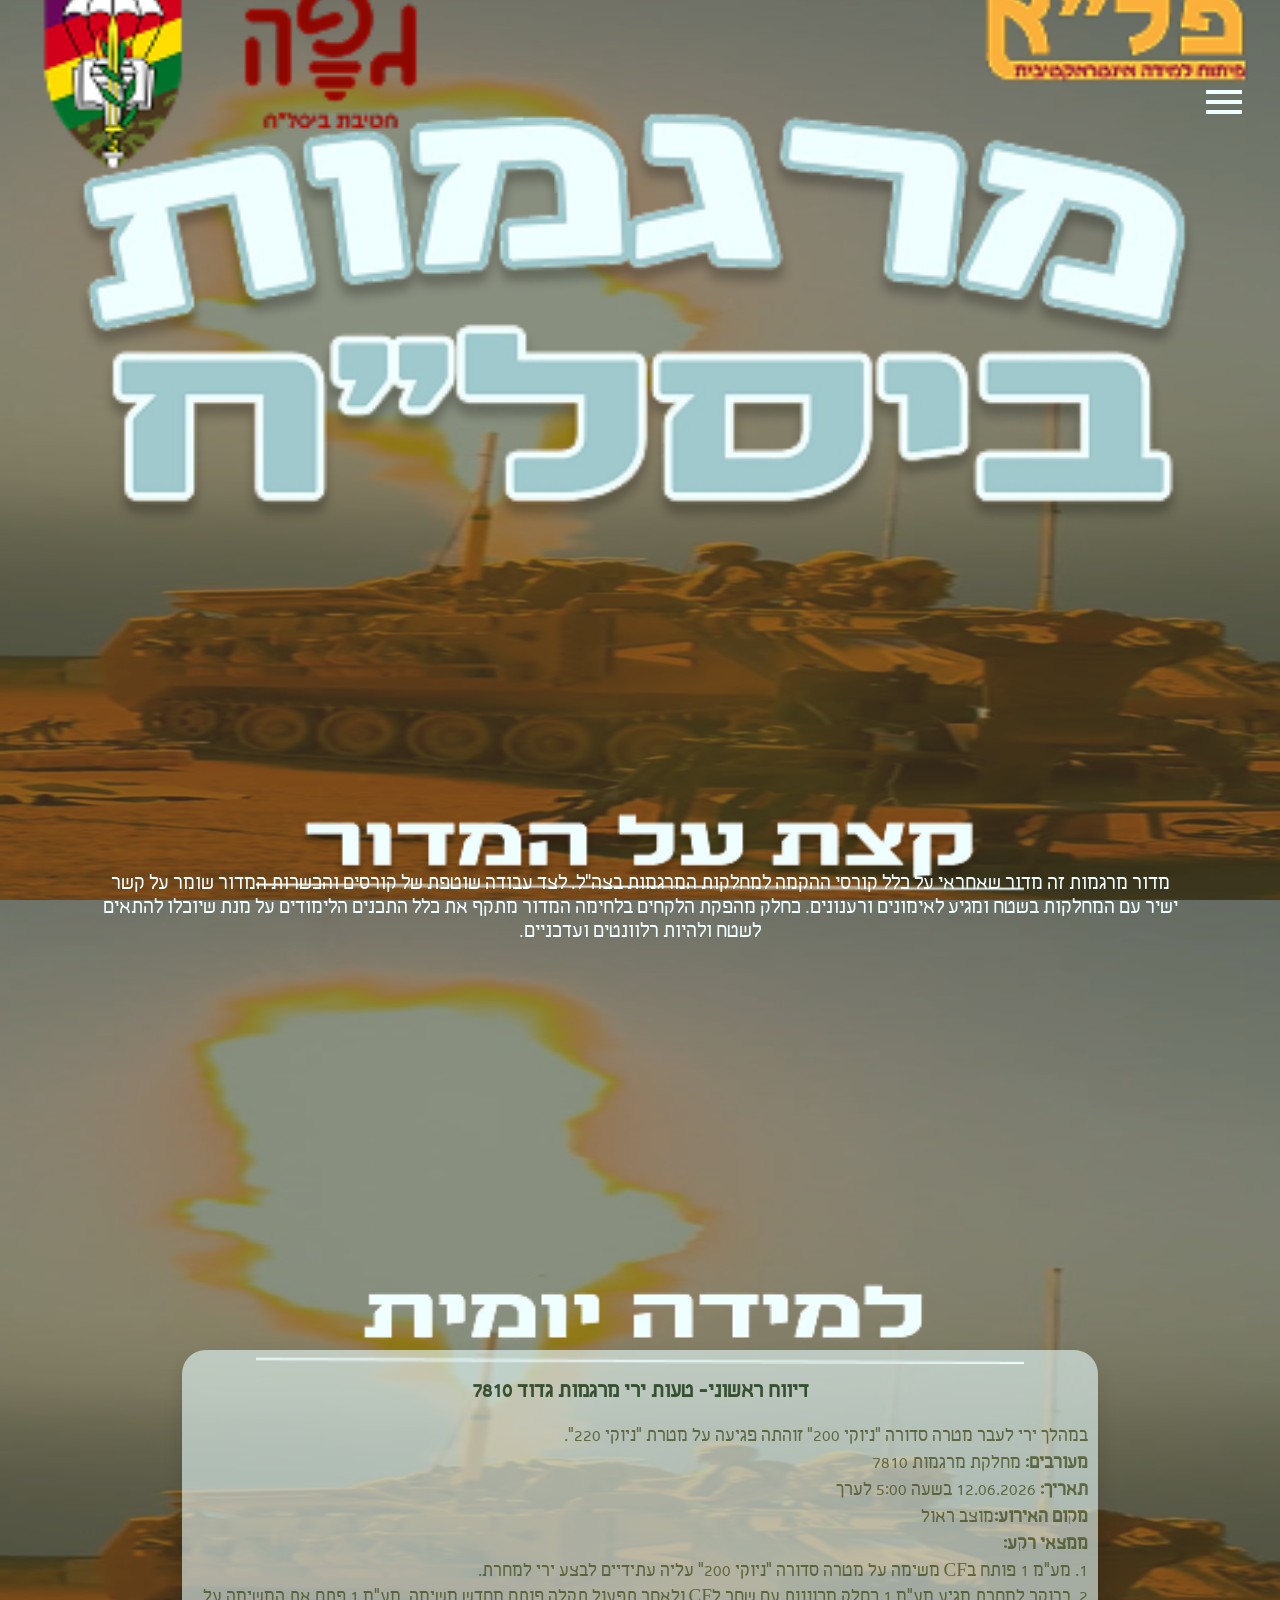
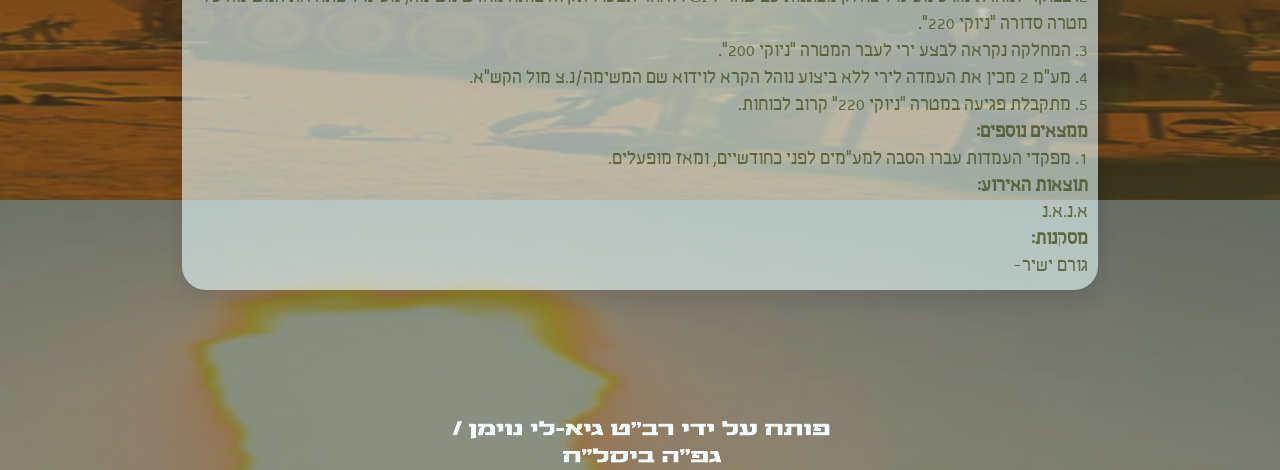
==== commit 8294594c: "Add files via upload" ====
--- a/index.html
+++ b/index.html
@@ -3,46 +3,489 @@
 <head>
   <meta charset="UTF-8">
   <meta name="viewport" content="width=device-width, initial-scale=1.0">
-  <title>ת"שאפ - אתר הת"ש החטיבתי של ביסל"ח 828</title>
+  <title> עמוד בית- אתר מרגמות ביסל"ח</title>
   <link rel="stylesheet" href="index.css">
 </head>
 <body>
-    <img class="navbar" src="assets/logos/logos.png" alt="icon 1">
-    <img class="title" src="assets/titles/title.png" alt="icon 1">
-    <!-- <div class="subTitle">אתר הת”ש החטיבתי של חטיבה 828, ביסל”ח</div> -->
-    <img class="ginnie" src="assets/elements/ginnie.png" alt="icon 1">
-    <div class="button" onclick="menu()">
-    <img src="assets/buttons/openBtn.png" alt="start button">
+    <img class="navbar" src="assets/elements/logo.png" alt="icon 1">
+    <img class="title" src="assets/elements/mainTitle.png" alt="icon 1">
+    <img class="byGuylee" src="assets/titles/byGuylee.png" alt="icon 1">
+    <div class="explnation">
+            <img class="margrmot" src="assets/titles/alittle.png" alt="icon 1">
+            <div class="text">מדור מרגמות זה מדור שאחראי על כלל קורסי ההקמה למחלקות המרגמות בצה״ל.
+לצד עבודה שוטפת של קורסים והכשרות המדור שומר על קשר ישיר עם המחלקות בשטח ומגיע לאימונים ורענונים.
+כחלק מהפקת הלקחים בלחימה המדור מתקף את כלל התכנים הלימודים על מנת שיוכלו להתאים לשטח ולהיות רלוונטים ועדכניים.</div>  
+</div>
+  <div class="dailyStage">
+<img class="dailyTitle" src="assets/titles/daily.png">
+
+    <div id="dailyBox" class="dailyCardBox">
+
+      <h2 id="dailyTitle" class="dailyCardTitle"></h2>
+
+      <div id="dailyText" class="dailyCardText"></div>
+
+    </div>
+
   </div>
-    <div class="byGuylee">פותח על ידי רב"ט גיא-לי נוימן/ גפ"ה ביסל"ח</div>
-
-
-<meta property="og:title" 
-content="אתר הת״ש החטיבתי של חטיבת ביסל״ח 828">
-
-
-
-
-<meta property="og:image" 
-content="https://guyleeneuman.github.io/tashApp828/assets/titles/title">
-
-
-<meta property="og:url" 
-content="https://guyleeneuman.github.io/tashApp828/">
-
-
-<meta property="og:type" 
-content="website">
-
-
-<!-- Twitter גם תומך בזה -->
-
-<meta name="twitter:card" content="summary_large_image">
-
+    <button id="menuBtn" class="menuBtn">
+
+<svg id="menuIcon"
+xmlns="http://www.w3.org/2000/svg"
+viewBox="0 -960 960 960">
+
+<path d="M120-240v-80h720v80H120Zm0-200v-80h720v80H120Zm0-200v-80h720v80H120Z"/>
+
+</svg>
+
+</button>
+
+<div id="overlay"></div>
+
+<nav id="sideMenu">
+
+<a href="index.html">דף הבית</a>
+
+<a href="page1.html">טעויות ירי</a>
+
+<a href="page2.html">מבחני הו"בים</a>
+
+<a href="page3.html">בד״חים</a>
+
+<a href="page4.html">צייר על המרגמה</a>
+
+</nav>
 </body>
 <script>  
-function menu() {   
-        window.location.href = "menu.html";
-}
+const menuBtn =
+document.getElementById("menuBtn");
+
+const sideMenu =
+document.getElementById("sideMenu");
+
+const overlay =
+document.getElementById("overlay");
+
+menuBtn.addEventListener("click",()=>{
+
+    sideMenu.classList.toggle("active");
+
+    overlay.classList.toggle("active");
+
+    menuBtn.classList.toggle("active");
+
+});
+
+overlay.addEventListener("click",closeMenu);
+
+function closeMenu(){
+
+    sideMenu.classList.remove("active");
+
+    overlay.classList.remove("active");
+
+    menuBtn.classList.remove("active");
+}
+
+const dailyCards = [
+  {
+    title: "תחקיר ראשוני- טעות ירי מרגמות",
+    text: ` במהלך ירי לטיווח מטרה סדורה זכרון 227 זוהה פגיעה במטרה זכרון 113 אשר ממוקמת במגנן של כוחותינו.<br>
+          <strong>תאריך:</strong> 30.5.25 8:00<br>
+          <strong>מקום האירוע:</strong> מוצב 61 גזרת עזה, אוגדה צפונית<br>
+          <strong>רצף כרונולוגי:</strong><br>
+          1. בשעה 6:00 לערך עולה המשק ביחד עם המע״מ לרענון על הקנה של פתיחת משימות. כחלק מהתרגול נפתחת מטרה סדורה ישנה
+          בשם זכרון 113. <br>
+          2. ⁠בסיום התרגול הם אינם לוחצים על פקד- אחרון נורה לסיום המשימה. <br>
+          3. ⁠בשעה 7:00 לערך מסתיים התרגול והקנה מתכונן לבצע ירי. <br>
+          4. ⁠המע״מ עולה לקנה ומוריד ישירות את המטרה למשק- זכרון 227. <br>
+          5. ⁠המשק פותח את המשימה ומאפשר נתוני אזימוט וטווח מול המע״מ, שלאחר מכן יורד מהקנה. <br>
+          6. ⁠ככל הנראה, בשלב זה המשק לוחץ על פקד עבור לנוכחי ומבצע את הכינון על המשימה הקודמת- זכרון 113.<br>
+          7. ⁠בירי הטיווח הגורם מפעיל מזהה פגיעה במגנן של כוחותינו ומדווח חדל.<br>
+          <strong>ממצאים נוספים:</strong><br>
+          1. המשק הינו איש מילואים אשר הגיע למחלקה לאחר 6 שנים בהם לא השתמש במרגמות/ ראה את המחטק ואינו אורגני
+          למחלקה.<br>
+          2. ⁠המשק הגיע בשעה 3:00 לעמדה בלילה של לפני הירי.<br>
+          3. ⁠לא הייתה תקשורת בין עמדת מפקד העמדה והקנה. <br>
+          4. ⁠המשק אינו ידע בדח לפני ירי, אינו ביצע בדיקת משפך בטיחות לירי.<br>
+          <strong>תוצאות האירוע:</strong>⁠<br>
+          א.נ.א.נ- פגיעה באיזור מגנן של כוחותינו
+          ⁠<br>
+          <strong>מסקנות ולקחים:</strong>⁠<br>
+          1. כשירות של בע״ת כוללת רענון בחצי שנה האחרונה, אחרת אינם כשירים לבצע ירי. ⁠<br>
+          2. ⁠על כלל בעלי התפקידים לעבוד על פי בדח. ⁠<br>
+          3. ⁠על המשק לוודא את שם המשימה על פי המופיע בטופס ביצוע ירי אל מול שם המטרה שהוריד לו מפקד העמדה. ⁠<br>
+          4. ⁠על כל אחד מבעלי התפקידים להוריד משפך בטיחות טרם הירי, בייחוד בעבודה ללא תקשורת נתונים.⁠<br>
+`
+  },
+
+  {
+    title: "  דיווח ראשוני- טעות ירי מרגמות גדוד 97",
+    text: `          במהלך ירי לטיווח סטה פצמ״ר 1 קמ דרומה (ארוך יותר)
+          .<br>
+          <strong>מעורבים:</strong>מחלקת מרגמות 97<br>
+          <strong>תאריך:</strong> 12.06.2026 בשעה 5:00 לערך<br>
+          <strong>מקום האירוע:</strong> מעבר ארז<br>
+          <strong>ממצאי רקע:</strong><br>
+          1. מתקבלת פקודה לירי לעבר מטרה סדורה.<br>
+          2. מפקד העמדה פותח משימה ושולח אותה לקנה.<br>
+          3. פתרון הירי שהמערכת בחרה היה פצמ״ר ט״מ במטען 3/4.<br>
+          4. ⁠מתבצע ירי לטיווח ומתקבל תיקון 100 מזרחה.<br>
+          5. מפקד העמדה מזין את התיקון ושולח אותו לקנה.<br>
+          6. מתבצע ירי נוסף ומתקבלת פגיעה.<br>
+          7. לאחר פגיעה נורו 2 פצמ״רים נוספים לתכלית.<br>
+          8. לאחר כ20 דקות זוהה כי בירי הפצמ״ר הראשון התקבלה סטייה של 1 קמ דרומה, ארוך יותר.<br>
+          <strong>ממצאים נוספים:</strong><br>
+          1. ירי לטיווח נעשה בהכוונת תצפיתן אופקי.<br>
+          2. הטען הכין את כלל הפצמ״רים יחד לפני ביצוע המשימה.<br>
+          <strong>תוצאות האירוע:</strong>⁠<br>
+          א.נ.א.נ
+          ⁠<br>
+          <strong>מסקנות:</strong>⁠<br>
+          גורם ישיר-⁠<br>
+          תקלה- ספירת מטענים שגויה- נורתה פצצה עם מטען הודף נוסף (4 טבעות במקום 3).⁠<br>
+          גורם תורם-⁠<br>
+          1. היעדר אישור על כל פצמ״ר בסמוך לירי ע״י מש״ק.⁠<br>
+          2. ⁠הכוונה לא מדוייקת בטיווח.⁠<br>
+          <strong>לקחים והמלצות:</strong>⁠<br>
+          1. עבודה על פי בד״ח בביצוע משימה ובדיקה של כלל הנתונים טרם הירי.⁠<br>
+          2. ביצוע סד״פ וידוא מספר מטענים- (טבעות אליי- אליך- הצגה למש״ק).⁠<br>
+          3. הגורם המפעיל אש צריך לוודא כי הגורם הצופה אוחז את השטח אליו נורה הפצמ"ר בצורה מלאה.⁠<br>`
+  },
+
+  {
+    title: "דיווח ראשוני- טעות ירי מרגמות גדוד 7810",
+    text: ` במהלך ירי לעבר מטרה סדורה ״ניוקי 200״ זוהתה פגיעה על מטרת ״ניוקי 220״. <br>
+          <strong>מעורבים:</strong> מחלקת מרגמות 7810<br>
+          <strong>תאריך:</strong> 12.06.2026 בשעה 5:00 לערך<br>
+          <strong>מקום האירוע:</strong>מוצב ראול<br>
+          <strong>ממצאי רקע:</strong><br>
+          1. מע״מ 1 פותח בCF משימה על מטרה סדורה ״ניוקי 200״ עליה עתידיים לבצע ירי למחרת.<br>
+          2. בבוקר למחרת מגיע מע״מ 1 כחלק מכוננות עם שחר לCF ולאחר תפעול תקלה פותח מחדש משימה, מע״מ 1 פתח את המשימה על
+          מטרה סדורה ״ניוקי 220״.<br>
+          3. המחלקה נקראה לבצע ירי לעבר המטרה ״ניוקי 200״.<br>
+          4. מע״מ 2 מכין את העמדה לירי ללא ביצוע נוהל הקרא לוידוא שם המשימה/נ.צ מול הקש״א.<br>
+          5. מתקבלת פגיעה במטרה ״ניוקי 220״ קרוב לכוחות.<br>
+          <strong>ממצאים נוספים:</strong><br>
+          1. מפקדי העמדות עברו הסבה למע״מים לפני כחודשיים, ומאז מופעלים.<br>
+          <strong>תוצאות האירוע:</strong>⁠<br>
+          א.נ.א.נ
+          ⁠<br>
+          <strong>מסקנות:</strong>⁠<br>
+          גורם ישיר-⁠<br>
+          תקלה- אי ביצוע נוהל הקרא על שם משימה ונצ משימה בעת פתיחתה ולפני ירי מול הקש״א.⁠<br>
+          גורם תורם-⁠<br>
+          תקלה- קש״א לא וידא בעת הורדת המשימה ולפני ירי שהמחלקה מבצעת נוהל הקרא.⁠<br>
+          <strong>לקחים והמלצות:</strong>⁠<br>
+          1. ביצוע נוהל הקרא על שם ונצ משימה מול קש״א בעת פתיחת כל משימה וטרם ביצוע הירי.⁠<br>
+          2. ⁠שימוש בנדב״ר תקין ברור ופשוט מונע בלבול בתזמון ובמטרות לירי.⁠<br>
+    `
+  },
+   {
+    title: "דיווח ראשוני - טעות ירי מרגמות גדוד 50",
+    text: ` במהלך ירי לעבר מטרה סדורה פגע פצמ״ר 1800 מ׳ קצר יותר בקו עמדה מטרה.<br>
+          <strong>מעורבים:</strong>מחלקת מרגמות 50<br>
+          <strong>תאריך:</strong>25.3.26 בשעה 22:30 <br>
+          <strong>מקום האירוע:</strong> לבנון<br>
+          <strong>ממצאי רקע:</strong><br>
+          1. בשעה 22:15 לערך המע״מ מקבל באדום מטרה ומוריד אותה אל הקנה.<br>
+          2. בשעה 22:25 המע”מ מוריד את המשימה אל הקנה.<br>
+          3. המע”מ מוודא את בדיקות מנהל האש.<br>
+          4. לאחר שליחת המשימה מבצע המע״מ שינוי לפתרון ירי עם פצמ״ר סרבי בטופס עריכת משימה ושולח את המשימה מחדש
+          לקנים.<br>
+          5. המע״מ לא מדווח דרך ע׳ מע״מ למש״ק בקנה שנעשה שינוי במשימה ושעליו לאשר את השינוי, המש״ק לא מאשר שינוי בלחיצה
+          על פקד אשר שינויים.<br>
+          6. המע״מ לא מוודא בדיקות מנהל אש בשנית ומתזמן את הקנה לירי.<br>
+          7. בשעה 22:40 נאמר באדום למע״מ שהפגיעה יצאה קצרה ב1800 מטר.<br>
+          8. המע״מ מוודא אל מול המשק את הפרטים למשימה ומתגלה כי המשימה שהייתה בקנה הייתה המשימה המקורית לפני השינוי וכי
+          נורה פצמ״ר שלא תואם את המשימה עם 4 מטענים במקום 6.<br>
+          <strong>ממצאים נוספים:</strong><br>
+          1. המ״מ עבר קורס מרגמות על מערכת שד״ח 750 ושאר המחלקה סיימה לאחרונה הסבה למערכת גם כן.<br>
+          2. למחקלה יש בעיה במזוודת הרחקה ולכן הקשר והעמדת פיקוד אינם נמצאים קרוב אחד לשני.<br>
+          <strong>תוצאות האירוע:</strong>⁠<br>
+          א.נ.א.נ
+          ⁠<br>
+          <strong>מסקנות:</strong>⁠<br>
+          גורם ישיר- ⁠<br>
+          טעות אנוש- אי וידוא אישור שינויים בקנה ואי ביצוע בדיקות מנהל אש לפני ירי.⁠<br>
+          גורם תורם-⁠<br>
+          עבודה ללא בד״ח ⁠<br>
+          <strong>לקחים והמלצות:</strong>⁠<br>
+          1. ביצוע ירי ללא בדיקות מנהל אש אסור ומהווה סיכון משמעותי לביצוע טעות ירי ולפגיעה בכוחות בשטח.⁠<br>
+          2. על כל בעלי התפקידים לבצע ירי בעבודה רציפה אל מול בד״ח.⁠<br>
+          3. העברת מידע בעמדה בעזרת ע מע״מ לצד ביצוע פעולות בשו״ב על מנת לעבוד בתיאום ולהסב את תשומת ליבו של המש״ק
+          לשינויים בקנה ולמהלך הירי.⁠<br>`
+  },
+   {
+    title: "דיווח ראשוני- טעות ירי מרגמות גדוד 8130 ",
+    text: ` במהלך ירי לטיווח סטה פצמ״ר 900 מ דרומה (ארוך יותר).<br>
+          <strong>מעורבים:</strong>מחלקת מרגמות 8130<br>
+          <strong>תאריך:</strong> 11.05.2026 בשעה 11:10 <br>
+          <strong>מקום האירוע:</strong> מחנה יפתח, זיקים.<br>
+          <strong>ממצאי רקע:</strong><br>
+          1. מתקבלת פקודה לירי לעבר מטרה סדורה ״אליפלט 11״.<br>
+          2. מפקד העמדה (אינו מוסמך מע״מ) פותח משימה ושולח אותה לקנה.<br>
+          3. פתרון הירי שהמערכת בחרה היה פצמ״ר ט״מ במטען 4/4.<br>
+          4. בהכנה לירי המש״ק בקנה עדכן כי אינו חש בטוב, המע״מ החליט לעלות לקנה ולהחליף אותו.<br>
+          5. המע״מ הגדיר את עצמו קנה מנהל אש והתכונן לירי.<br>
+          6. הקנה יצא לירי טיווח, התקבל תיקון 100 צפונה.<br>
+          7. לאחר קבלת התיקון, המע״מ שהיה בקנה פתח משימה חדשה על אותו הנ״צ.<br>
+          8. פתרון הירי שהמערכת בחרה היה פצמ״ר ט״מ במטען 3/4.<br>
+          9. הקנה יצא לירי נוסף לקבלת פגיעה.<br>
+          10. המע״מ לא שם לב שמספר הטבעות השתנה מהירי הקודם.<br>
+          11. הקנה ביצע ירי עם מטען 4/4 כשבמשימה המטען היה 3/4.<br>
+          12. התקבלה סטייה של 800 מ דרומה, (900 ארוך יותר).<br>
+          <strong>ממצאים נוספים:</strong><br>
+          1. המחלקה עלתה לתפיסת כוננות בגזרה והחליפה בעמדה את מחלקת מרגמות מגדוד 9203.<br>
+          1. לא נכח בעמדה מפקד עמדה בזמן ירי.<br>
+          2. מפקד העמדה שעלה לירות בקנה בתור מש״ק אינו מוסמך מע״מ. <br>
+          3. ⁠הטען שלקח חלק בירי לא מוסמך.<br>
+          4. לא התבצע אישור נתונים אל מול CF מפקד עמדה.<br>
+          5. לא נעשתה עבודה על פי בד״ח לבדיקת כלל הנתונים לפני ירי. <br>
+          <strong>תוצאות האירוע:</strong>⁠<br>
+          א.נ.י.נ (צד אדום)
+          ⁠<br>
+          <strong>מסקנות:</strong>⁠<br>
+          גורם ישיר:-⁠<br>
+          תקלה- עבודה שלא עפ בדח וספירת מטענים שגויה. ⁠<br>
+          תקלה- ביצוע ירי ללא מפקד עמדה.⁠<br>
+          גורם תורם-⁠<br>
+          1. ביצוע ירי ללא השוואת נתונים אל מול מפקד עמדה.⁠<br>
+          2. ביצוע ירי ללא מעבר על בד״ח לבדיקת כלל הנתונים טרם יציאת הפצמ״ר.⁠<br>
+          3. ⁠ביצוע ירי עם בעלי תפקידים לא מוסמכים.⁠<br>
+          <strong>לקחים והמלצות:</strong>⁠<br>
+          1. אין אישור לבצע ירי ללא מפקד עמדה.
+          2. כלל בעלי התפקידים מחויבים בהסמכה על מנת שיוכלו לבצע ירי.⁠<br>
+          3. עבודה על פי בד״ח בביצוע משימה ובדיקה של כלל הנתונים טרם הירי.⁠<br>
+        `
+  },
+   {
+    title: "דיווח ראשוני - אירוע פציעת חייל בזמן תפעול איו״ר",
+    text: ` בעת תפעול איו״ר ניגש לוחם לחלץ פצמ״ר ותו"כ הפצמ"ר נורה והעיף את החולץ.<br>
+          <strong>מעורבים:</strong>מחלקת מרגמות 53<br>
+          <strong>תאריך:</strong> 08.04.2026 בשעה 16:15<br>
+          <strong>מקום האירוע:</strong> מרחב יראון<br>
+          <strong>ממצאי רקע:</strong><br>
+          1. התקבלה משימת נפיץ - ירי לטיווח ו7 פצמ״רים לתכלית.<br>
+          2. צוות הקנה ביצע ירי טיווח- התקבל דיווח על פגיעה במטרה.<br>
+          3. לאחר מכן יצאו לירי תכלית רציף של 7 פצמ״רים נוספים.<br>
+          4. 6 פצמ״רים נורו באופן תקין, בפצמ״ר ה7 התקיים איו״ר בעמדה.<br>
+          5. הסמל עלה לקנה לעזור בתפעול האיו״ר כמפקד עמדה.<br>
+          6. לאחר 7 דקות של המתנה צוות הקנה התכונן לחליצת פצמ״ר.<br>
+          7. הסמל והמש״ק וידאו שהנצרה של הקנה נמצאת על מצב נצור לפני חליצת הפצמ״ר.<br>
+          8. החייל הכניס את החולץ בצורה סיבובית לקנה.<br>
+          9. תוך כדי חליצה הפצמ״ר נורה מהקנה ויצא עם החולץ.<br>
+          10. הטען נפצע מההדף או מהמכה וקיבל טיפול ראשוני בעמדה ע״י חובש מהמחלקה.<br>
+          <strong>ממצאים נוספים:</strong><br>
+          1. החיילים נשארו ממוגנים לאורך כל זמן תפעול האיו״ר עם שכפ״צ, ג׳אנטקס ואטמים.<br>
+          2. החיילים ביצעו טפ״ש יום קודם לאירוע- בעת ביצוע הטפ״ש לא הצליחו להזיז את נצרת הירי, כדי לנסות לתקן זאת החליטו
+          לשמן את הנצרה בשמנ״ש ולדפוק על הנצרה עם פטיש.<br>
+          3. בבדיקה של הקנה לאחר האירוע התברר כי הנצרה תקולה ולא ניתן לנצור את הקנה.<br>
+          4. הסמל לא דיווח בקשר שיש איו״ר בעמדה - חוסר יכולת של הגורם המפעיל להבין את שמתרחש בעמדה. <br>
+          5. הירי נעשה במטען.<br>
+          6.המרגמה הושבתה עד להשלמת החקר הטכני עקב חשש להתפתחות לחצים חריגים במערכת.<br>
+          <strong>תוצאות האירוע:</strong>⁠<br>
+          א.נ.י.נ- הטען נפצע ממכה או הדף וסובל מחתך בפנים.
+          ⁠<br>
+          <strong>מסקנות:</strong>⁠<br>
+          גורם ישיר- תפעול איו״ר כאשר נצרת ירי תקולה.⁠<br>
+          סיבות לתקלה אפשריות לתקלה- בדיקה בחברה לקבלת תשובה וודאית
+          1. שימוש בפטיש להזזת נצרת ירי בזמן טפש.⁠<br>
+          2. הצטברות לכלוך באזור בימת הנוקר.⁠<br>
+          גורם תורם-⁠<br>
+          1. אי דיווח על נצרה לא זזה לבוחן בזמן טפ״ש ותפעול ברמת המחלקה בלבד. ⁠<br>
+          <strong>לקחים והמלצות:</strong>⁠<br>
+          1. יש לדווח לבוחן הגדודי על כל אירוע חריג שמתרחש בעמדה הקשור לכשירות הכלים ולא לבצע ירי במידה ויש חשד לחלק
+          תקול בקנה.⁠<br>
+          2. בדיקות כשירות כלים ותפעול תקלות מתבצעות ברמת בעלי תפקידים המוסמכים לכך בלבד!!!. במידה ובזמן טפ״ש נתקלים
+          בבעיה שאינה בתפעול המחלקה יש ליידע את הגורם האחראי המוסמך - הבוחן. וכן לאכוף זאת גם בעבודה על שאר חלקי המערכת
+          (שו״ב וכו’).⁠<br>
+          3. הימצאות חובש בעמדה למתן עזרה ראשונה ותרגול פינוי למוכנות במידת הצורך.⁠<br>
+`
+  },
+   {
+    title: "דיווח ראשוני- טעות ירי מרגמות גדוד 129",
+    text: ` במהלך ירי לטיווח סטה פצמ״ר 400 מ מזרחה מקנה אחד ופצמ״ר נוסף 450 מ מזרחה מקנה שני.<br>
+          <strong>מעורבים:</strong>מחלקת מרגמות 129<br>
+          <strong>תאריך:</strong>13.03.2026 בשעה 13:29<br>
+          <strong>מקום האירוע:</strong> גזרת פארס, רמת הגולן<br>
+          <strong>ממצאי רקע:</strong><br>
+          1. בהגעה לעמדה המחלקה ביצעה הצפנה ידנית על פי מיקום עצמי שנקלח מאולר (בדיעבד התגלה שהיה מושפע משיבושי
+          GPS).<br>
+          2. לאחר ההצפנה, המחלקה ביצעה אימון דילוג לעמדה חליפית וחזרה בחזרה לעמדה העיקרית.<br>
+          3. במעבר בין העמדות ניווטה המחלקה עם מערכת ניווט תקינה, המיקום העצמי של המחלקה התעדכן בהתאם לדילוג ובחזרה
+          לעמדה הראשונה התעדכן למיקום ההתחלתי שהוזן. <br>
+          3. לפני הירי המחלקה וידאה מיקום עצמי ומיקומים אגורים של הקנים- כלל הנתונים במערכת נראו תקינים - בהתבסס על
+          המיקום העצמי שהוזן לינ״ח. <br>
+          4. המחלקה קיבלה אישור לירי בצפייה של מס״ח 474.<br>
+          5. הפצמ״ר נצפה 400 מ׳ מהמטרה.<br>
+          6. בבדיקות שנעשו בעמדה לא התגלו ממצאים חריגים על המערכת או על אופן ביצוע הירי.<br>
+          7. המחלקה עברה לבצע את אותו הירי מקנה אחר.<br>
+          8. הפצמ״ר נפל 400-500 מ׳ מהמטרה.<br>
+          <strong>ממצאים נוספים:</strong><br>
+          1. בגזרה מופעלות הפרעות GPS בשל איום הרוק״ק.<br>
+          2. מיקום עצמי להצפנת המערכת נלקח מאולר- שהיה מושפע משיבושי GPS.<br>
+          3. לא נעשה שימוש במברק מטאורולוגי בירי.<br>
+          4. המחלקה קיבלה 2 קנים מחטיבה אחרת שהגיעו עם חלודה- החיילים בעמדה ניקו ויחד עם בוחן הכשירו אותם.<br>
+          5. בוחן תחמושת מהיחידה בדק את הפצמ״רים שהיו מסדרה תקינה ומותרת לשימוש.⁠<br>
+          <strong>תוצאות האירוע:</strong>⁠<br>
+          א.נ.א.נ
+          ⁠<br>
+          <strong>גורם תורם:</strong>⁠<br>
+          1. אי שימוש במברק מטאורולוגי בעת הירי.⁠<br>
+          2. ביצוע ירי מקנים שהגיעו עם הרבה חלודה.⁠<br>
+          <strong>לקחים והמלצות:</strong>⁠<br>
+          1. וידוא נ.צ עצמי באמצעים בלתי תלויים (תצ״א, מפות, ווידוא מול מכלול גדוד) בפרט במקומות בהם קיימים שיבושי
+          GPS.⁠<br>
+          2. עבודה על פי בד״ח בכניסה לעמדה ובדיקה של כלל הנתונים טרם הירי. ⁠<br>
+          3. הקפדה על שימוש במברק מטאורולוגי לטיוב פגיעות.⁠<br>
+          4. ⁠במקרה של טעות ירי יש לחדול ירי בעמדה ולתחקר את האירוע עד לקבלת ממצאים ואישור חזרה לכשירות מביסל״ח.⁠<br>
+   
+
+     `
+  },
+   {
+    title: "דיווח ראשוני – טעות ירי מרגמות גדוד 9206",
+    text: ` לאחר ירי לטיווח לעבר מטרה סדורה ״בירה 4״ התקבלה סטייה של 900 מ קצר יותר בקו ס״מ.<br>
+          <strong>מעורבים:</strong> מחלקת מרגמות 9206<br>
+          <strong>תאריך:</strong> 24.2.2025 בשעה 20:23<br>
+          <strong>מקום האירוע:</strong> מוצב 61 גזרת עזה, אוגדה צפונית<br>
+          <strong>הרכב הכח היורה:</strong>
+          מע״מ- א.ב
+          מש״ק- ט.ר
+          טען- י.ב
+          מפעיל- י.ח
+          נהג- ר.ד
+          נכחו בירי 3 מדריכות ממדור מרגמות במל״י (2 על הקנה ו1 במפקד עמדה) <br>
+
+          <strong>ממצאי רקע:</strong><br>
+          1. בשעה 20:23 ירה צוות המרגמות של גדוד 9206 טיווח על מטרה סדורה ״בירה 4״.<br>
+          2. לא זוהתה פגיעה בשטח.<br>
+          3. עלה דיווח מכוחות כי זיהו נפילה מזרחית למטאור 6.<br>
+          4. מבדיקה במכ״ם התקבלה סטייה של 900 מטר פחות בקו ס״מ.<br>
+          <strong>ממצאים נוספים:</strong><br>
+          1. המחלקה עלתה לתפיסת כוננות בגזרה והחליפה בעמדה את מחלקת מרגמות מגדוד 9203.<br>
+          2. המחלקה עברה שבוע קודם לכן הסבה למערכת שד״ח 750 במל״י.<br>
+          3. טרם ביצוע ירי חי ראשון של המחלקה עם המערכת החדשה תואם חניכה מול מדור מרגמות במל״י.<br>
+          4. ⁠הירי התבצע עם פצמ״ר נפיץ טווח מוגדל במטען 3 ונבדק לפני הירי בחניכת מדריכות.<br>
+          5. ⁠בוצעה בעמדה השוואת נתונים לטבלת טווחים של הפצמ״ר בליווי מדריכות מרגמות ממל״י, בבדיקה נראה כי כלל הנתונים
+          היו תקינים ולא ידועה סיבת הסטייה.<br>
+          6. נבדקו נתוני הירי במערכת אחרת תקינה ועלה כי הנתונים תואמים לנתוני הירי שהתקבלו בפועל וכי אין אינדיקציה לתקלה
+          במערכת. <br>
+          7. מתחקור כלל בעלי התפקיד שנכחו בירי עולה כי הכוח פעל על פי הסדפ וכי לא קיימת תקלת אנוש.<br>
+          8. ⁠הירי בוצע עם פצמ״ר מסדרה 1-25 שגם בעבר היה בה תקלות עם פצמ״רים שנפלו קצר.<br>
+          9. ⁠הפצמ״ר נבדק וסווג כתקין ע״י הצוות והוצא מהזביל רק בסמוך לירי.<br>
+          10. ⁠כלל הפצמ״רים של המחלקה נבחנו ע״י בוחן תחמושת אוגדה ונמצאו תקינים לאחר הירי.<br>
+          11. ⁠לפי חישוב בליסטי, סטייה של 900 מ׳ היא סטייה שנגרמת כתוצאה מירי עם מטען אחד פחות (2 במקום 3).<br>
+          <strong>תוצאות האירוע:</strong>⁠<br>
+          א.נ.א.נ
+          ⁠<br>
+          <strong>מסקנות:</strong>⁠<br>
+          1. אין תקלת מערכת - נתוני הקנה תקינים.⁠<br>
+          2. ⁠הערכת מתחקר - הצוות פעל על פי הסד״פ ולא הייתה תקלת אנוש. וזאת מתוך התחקיר האנושי שבוצע בשטח והעין השלישית
+          של המדריכות שנכחו בשטח.⁠<br>
+          3. ⁠הערכת מתחקר - ירי פצמ״ר תקול.⁠<br>
+          <strong>גורם ישיר:</strong>
+          הערכת מתחקר: אמל״ח - פצמ״ר נורה מהקנה עם עוצמת הדף נמוכה מהנדרש.
+          <strong>שגיאות ותקלות:</strong>
+          1. לאחר טעות הירי, לא בוצעה תחקיר על פי הנוהל והפורמט הנדרש.
+          ⁠<br>
+          <strong>לקחים והמלצות:</strong>⁠<br>
+          1. לעצור שימוש בירי עם הסדרה 1-25.⁠<br>
+          2. ⁠לקיים בדיקה ממוקדת במטעני הסדרה 1-25.⁠<br>
+          3. ⁠במידה וממשיכים לבצע ירי עם סדרה 1-25 יש לעשות זאת כאשר קו הס״מ נקי לגמרי מכוחות.⁠<br>
+          4. ניתן לאשר לצוות להמשיך לבצע ירי היות ולא נמצא פער בכשירות הצוות.⁠<br>
+   `
+  },
+
+];
+
+function getDailyCardIndex() {
+  const now = new Date();
+  const seed =
+    now.getFullYear() * 1000 +
+    now.getMonth() * 100 +
+    now.getDate();
+
+  return seed % dailyCards.length;
+}
+
+function loadDailyCard() {
+  const card = dailyCards[getDailyCardIndex()];
+
+  document.getElementById("dailyTitle").innerHTML = card.title;
+  document.getElementById("dailyText").innerHTML = card.text;
+}
+
+
+loadDailyCard();
+
 </script> 
+
+<style>
+
+
+/* מסך */
+.dailyStage {
+position: absolute;
+    top: 150%;
+  height: 60vh;
+  width: 80vw;;
+    left: 50%;
+    transform: translateX(-50%);
+  display: flex;
+  flex-direction: column;
+  align-items: center;
+  justify-content: center;
+  gap: 20px;
+}
+
+כותרת עליונה
+.dailyTitleImg {
+  width: 60vw;
+}
+
+/* הכרטיס */
+.dailyCardBox {
+  width: 70vw;
+  height: 95vh;
+
+  background: #e7fdfea9;
+    border-radius: 24px;
+    padding: 10px;
+
+    height: 65vh;
+
+    box-shadow: 0 10px 25px rgba(0, 0, 0, 0.12);
+
+    opacity: 0.9;
+  
+  display: flex;
+  flex-direction: column;
+
+  overflow: hidden;
+}
+
+/* כותרת בתוך הקלף */
+.dailyCardTitle {
+
+    text-align: center;
+    color: #304d2f;
+    font-size: 1.4rem;
+
+}
+
+
+
+
+/* טקסט */
+.dailyCardText {
+    height: 100%;
+    overflow-y: auto;
+    direction: rtl;
+    color: #5d6940;  
+  line-height: 1.4;
+    font-size: 1.2rem;
+}
+</style>
 </html>
--- a/index.css
+++ b/index.css
@@ -1,24 +1,22 @@
 body {
     margin: 0;
     min-height: 100vh;
-    background-image: url("assets/background/bg.png");
-    background-size: cover;
+    background-image: url("assets/backgrounds/bg1.png");
+    background-size: 100vw 100vh;
     background-position: center;
-    background-repeat: no-repeat;
-    direction: ltr;
-    font-family: "yarden";
-}
-
-/* ---------------- FONT ---------------- */
+    background-repeat:repeat-y;
+    direction: rtl;
+    overflow-x: hidden;
+    font-family: "secular";
+}
+
 @font-face {
-    font-family: "yarden";
-    src: url("assets/fonts/OS\ Aran_400FFC.otf");
-}
-
-
+    font-family: "secular";
+    src: url("assets/fonts/carmelitregular.woff");
+}
 .navbar {
     position: absolute;
-    top: 5%;
+    top: 10%;
     left: 50%;
     width: 95%;
     transform: translate(-50%, -50%);
@@ -26,37 +24,56 @@
 
 .title {
     position: absolute;
-    top: 25%;
-    left: 50%;
-    width:80vw;
+    top: 35%;
+    left: 50%;
+    width: 90vw;
     transform: translate(-50%, -50%);
 }
 
-.subTitle {
-    position: absolute;
-    top: 34%;
-    left: 50%;
-    width:90vw;
-    text-align: center;
-    color: rgb(45, 12, 76);
-    font-size: 1.3rem;
+
+.titlePopUp {
+    position: absolute;
+    top: 28%;
+    left: 50%;
+    width: 60vw;
+    z-index: 1000000000000000;
     transform: translate(-50%, -50%);
 }
 
-.ginnie {
-    position: absolute;
-    top: 54%;
-    left: 50%;
-    width: 45vw;
+.text{
+    position: absolute;
+    top: 32%;
+    left: 50%;
+    transform: translateX(-50%);
+    width: 300px;
+    text-align: right;
+    font-size: 1.2rem;
+    z-index: 100;
+    direction: rtl;
+
+}
+.popUpBackground {
+    position: absolute;
+    top: 20%;
+    left: 50%;
+    transform: translateX(-50%);
+    z-index: 10000000;
+}
+
+
+.title2 {
+    position: absolute;
+    top: 38%;
+    left: 50%;
     transform: translate(-50%, -50%);
 }
 
 .button {
     cursor: pointer;
     position: absolute;
-    top: 75%;
-    left: 50%;
-    transform: translate(-50%);
+    top: 70%;
+    left: 50%;
+    transform: translateX(-50%);
     -webkit-tap-highlight-color: transparent;
     user-select: none;
     touch-action: manipulation;
@@ -72,36 +89,300 @@
     transform: translateX(-50%) scale(0.95);
 }
 
-.button img{
-    width: 55vw;
-}
-
-
-.title2{
-    cursor: pointer;
-    position: absolute;
-    top: 20%;
-    left: 52%;
-    width: 67vw;
-    transform: translate(-50%);
-
-}
-
-.navbar,
-.title,
-.ginnie,
-.button{
-    z-index: 2;
-}
-
-.byGuylee{
-    position: absolute;
-    top:95%;
-    left: 50%;
-    transform: translate(-50%, -50%);
-    z-index: 1000000;
-      width:90vw;
+.byGuylee {
+    position: absolute;
+    bottom: -130%;
+    left: 50%;
+    transform: translateX(-50%);
+}
+
+.margrmot {
+    position: absolute;
+    top: 90%;
+    left: 50%;
+    width: 60vw;
+    transform: translateX(-50%);
+    z-index: 10;
+}
+.inst {
+    position: absolute;
+    top: 98%;
+    left: 45%;
+    width: 92vw;
+    font-size: 1.1rem;
+    color: aliceblue;
+    transform: translateX(-50%);
+    z-index: 10;
+}
+
+
+.dailyTitle {
+    position: absolute;
+    top:-13%;
+    left: 50%;
+    width: 60vw;
+    transform: translateX(-50%);
+    z-index: 10;
+}
+.text {
+    position: absolute;
+    top: 97%;
+    left: 50%;
+    width: 85vw;
+    font-size: 1.3rem;
+    color: #EFFEFF;
     text-align: center;
-    font-size: 1.3rem;
-    color: rgb(45, 12, 76);
+    transform: translateX(-50%);
+}
+
+
+:root{
+
+    --menuColor:#EFFEFF;
+    --menuOpenColor:#88b84d;
+
+    --menuWidth:55vw;
+
+}
+
+/* ================= MENU BUTTON ================= */
+
+.menuBtn{
+
+    position:absolute;
+
+    top:8vh;
+    right:2vw;
+
+    width:60px;
+    height:60px;
+
+    border:none;
+
+    background:none;
+
+    cursor:pointer;
+
+    z-index:1001;
+}
+
+#menuIcon{
+
+    width:100%;
+    height:100%;
+
+    fill:var(--menuColor);
+
+    transition:.3s;
+}
+
+.menuBtn.active #menuIcon{
+
+    fill:var(--menuOpenColor);
+    
+}
+
+.menuBtn.active{
+    display: none;
+}
+/* ================= OVERLAY ================= */
+
+#overlay{
+
+    position:fixed;
+
+    inset:0;
+
+    background:rgba(0,0,0,.45);
+
+    backdrop-filter:blur(4px);
+
+    opacity:0;
+
+    pointer-events:none;
+
+    transition:.35s;
+
+    z-index:999;
+}
+
+#overlay.active{
+
+    opacity:1;
+
+    pointer-events:auto;
+}
+
+/* ================= SIDE MENU ================= */
+
+#sideMenu{
+
+    position:fixed;
+
+    top:0;
+    right:-100%;
+
+    width:var(--menuWidth);
+
+    height:100vh;
+
+    background:rgba(245,250,248,.95);
+
+    backdrop-filter:blur(12px);
+
+    border-radius:30px 0 0 30px;
+
+    display:flex;
+
+    flex-direction:column;
+
+    padding-top:12vh;
+
+    transition:.4s ease;
+
+    z-index:100000;
+}
+
+#sideMenu.active{
+
+    right:0;
+}
+#sideMenu a{
+
+    text-decoration:none;
+
+    color:#5d6940;
+
+    font-size:1.8rem;
+
+    font-weight: 580;
+
+    padding:2vh 2vw;
+
+    border-bottom:1px solid rgba(0,0,0,.08);
+
+    transition:.25s;
+}
+#sideMenu a:hover{
+
+    background:#dce7d0;
+}
+
+.cardsWrapper {
+  position: absolute;
+  top: 35%;
+  width: 100vw;
+
+  overflow-x: auto;
+  display: flex;
+
+  scroll-snap-type: x mandatory;
+  scroll-behavior: smooth;
+  -webkit-overflow-scrolling: touch;
+
+  padding: 0 10vw;
+}
+
+/* הקרוסלה */
+.cardsTrack {
+  display: flex;
+  gap: 16px;
+}
+
+/* הכרטיסים */
+.card {
+  flex: 0 0 80vw;   /* 👈 קטן יותר = רואים שכנים */
+  height: 45vh;
+
+  background: #e7fdfed0;
+  border-radius: 28px;
+
+  scroll-snap-align: center;
+
+  box-shadow: 0 12px 30px rgba(0,0,0,0.18);
+
+  display: flex;
+  flex-direction: column;
+
+  padding: 18px;
+
+  /* אפקט יותר "רך" */
+  transition: transform 0.3s ease;
+}
+
+/* אפקט UX נחמד - הכרטיס האמצעי יותר מודגש */
+.card:active {
+  transform: scale(0.98);
+}
+
+/* כותרת */
+/* .card h2 {
+  margin: 0 0 10px 0;
+  font-size: 18px;
+} */
+
+/* גלילה פנימית */
+.cardContent {
+  overflow-y: auto;
+  flex: 1;
+  padding-right: 8px;
+  font-size: 1.2px;
+  line-height: 1.4;
+}
+
+.card {
+  transition: transform 0.35s ease, filter 0.35s ease, opacity 0.35s ease;
+  opacity: 0.4;
+  filter: blur(2px);
+  transform: scale(0.9);
+}
+
+/* כרטיס מרכזי */
+.card.active {
+  opacity: 1;
+  filter: blur(0px);
+  transform: scale(1.08);
+  z-index: 2;
+}
+
+/* חצים */
+.arrow {
+  position: absolute;
+  top: 50%;
+  transform: translateY(-50%);
+  width: 42px;
+  height: 42px;
+  border-radius: 50%;
+  border: none;
+  background: white;
+  font-size: 22px;
+  cursor: pointer;
+  z-index: 10;
+  box-shadow: 0 6px 20px rgba(0,0,0,0.2);
+}
+
+.arrow.left { left: 10px; }
+.arrow.right { right: 10px; }
+
+/* נקודות */
+.dots {
+  position: absolute;
+  bottom: 18%;
+  width: 100%;
+  display: flex;
+  justify-content: center;
+  gap: 8px;
+}
+
+.dot {
+  width: 8px;
+  height: 8px;
+  border-radius: 50%;
+  background: #bbb;
+  transition: 0.3s;
+}
+
+.dot.active {
+  background: #333;
+  transform: scale(1.3);
 }
